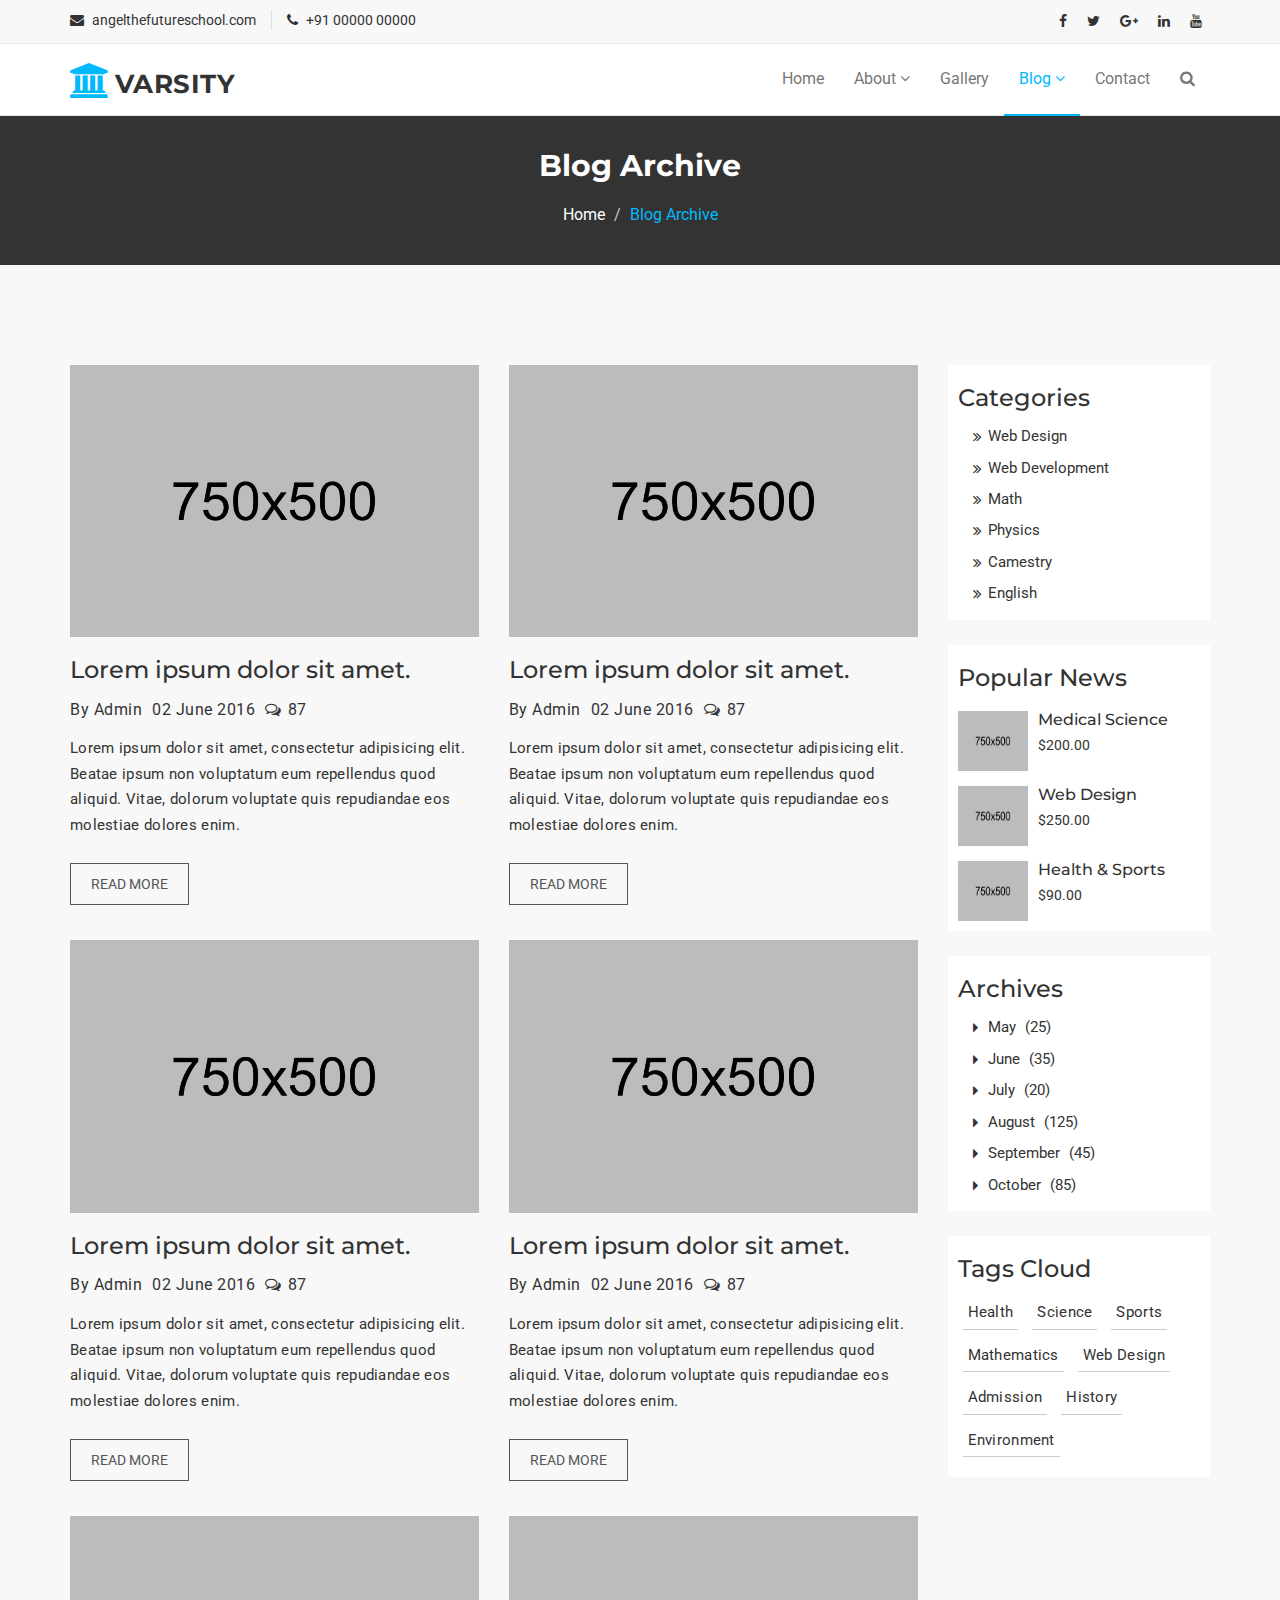
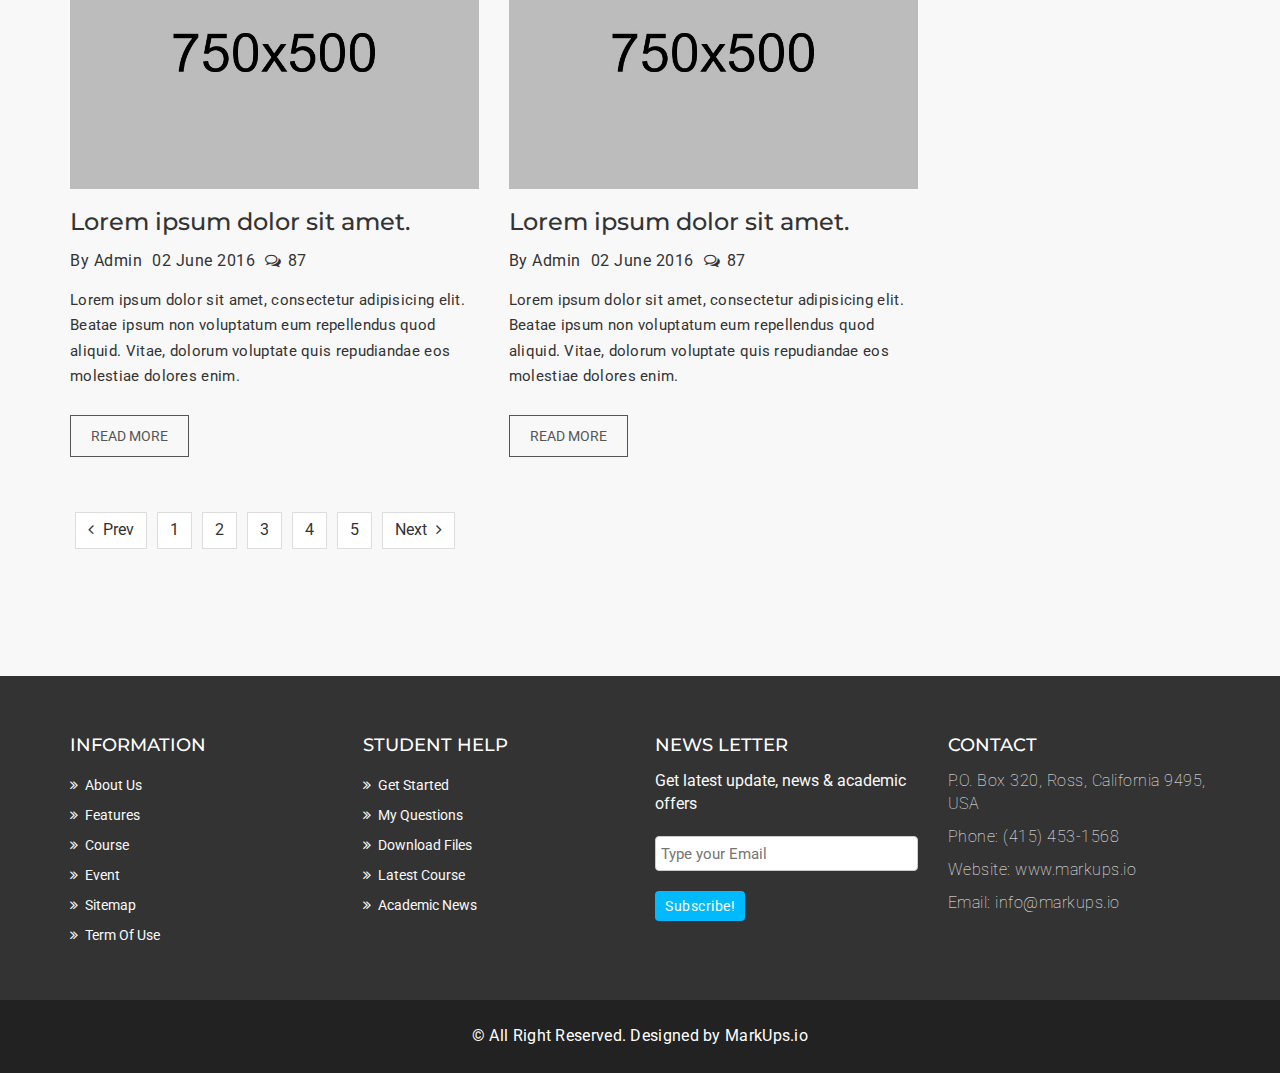
==== blog-archive.html @ a45ceee1 "Add files via upload" ====
<!DOCTYPE html>
<html lang="en">
  <head>
    <meta charset="utf-8" />
    <meta http-equiv="X-UA-Compatible" content="IE=edge" />
    <meta name="viewport" content="width=device-width, initial-scale=1" />
    <title>Angel The Future School</title>

    <!-- Favicon -->
    <link
      rel="shortcut icon"
      href="assets/img/favicon.ico"
      type="image/x-icon" />

    <!-- Font awesome -->
    <link href="assets/css/font-awesome.css" rel="stylesheet" />
    <!-- Bootstrap -->
    <link href="assets/css/bootstrap.css" rel="stylesheet" />
    <!-- Slick slider -->
    <link rel="stylesheet" type="text/css" href="assets/css/slick.css" />
    <!-- Fancybox slider -->
    <link
      rel="stylesheet"
      href="assets/css/jquery.fancybox.css"
      type="text/css"
      media="screen" />
    <!-- Theme color -->
    <link
      id="switcher"
      href="assets/css/theme-color/default-theme.css"
      rel="stylesheet" />

    <!-- Main style sheet -->
    <link href="assets/css/style.css" rel="stylesheet" />

    <!-- Google Fonts -->
    <link
      href="https://fonts.googleapis.com/css?family=Montserrat:400,700"
      rel="stylesheet"
      type="text/css" />
    <link
      href="https://fonts.googleapis.com/css?family=Roboto:400,400italic,300,300italic,500,700"
      rel="stylesheet"
      type="text/css" />

    <!-- HTML5 shim and Respond.js for IE8 support of HTML5 elements and media queries -->
    <!-- WARNING: Respond.js doesn't work if you view the page via file:// -->
    <!--[if lt IE 9]>
      <script src="https://oss.maxcdn.com/html5shiv/3.7.2/html5shiv.min.js"></script>
      <script src="https://oss.maxcdn.com/respond/1.4.2/respond.min.js"></script>
    <![endif]-->
  </head>
  <body>
    <!--START SCROLL TOP BUTTON -->
    <a class="scrollToTop" href="#">
      <i class="fa fa-angle-up"></i>
    </a>
    <!-- END SCROLL TOP BUTTON -->

    <!-- Start header  -->
    <header id="mu-header">
      <div class="container">
        <div class="row">
          <div class="col-lg-12 col-md-12">
            <div class="mu-header-area">
              <div class="row">
                <div class="col-lg-6 col-md-6 col-sm-6 col-xs-6">
                  <div class="mu-header-top-left">
                    <div class="mu-top-email">
                      <i class="fa fa-envelope"></i>
                      <span>angelthefutureschool.com </span>
                    </div>
                    <div class="mu-top-phone">
                      <i class="fa fa-phone"></i>
                      <span>+91 00000 00000</span>
                    </div>
                  </div>
                </div>
                <div class="col-lg-6 col-md-6 col-sm-6 col-xs-6">
                  <div class="mu-header-top-right">
                    <nav>
                      <ul class="mu-top-social-nav">
                        <li>
                          <a href="#"><span class="fa fa-facebook"></span></a>
                        </li>
                        <li>
                          <a href="#"><span class="fa fa-twitter"></span></a>
                        </li>
                        <li>
                          <a href="#"
                            ><span class="fa fa-google-plus"></span
                          ></a>
                        </li>
                        <li>
                          <a href="#"><span class="fa fa-linkedin"></span></a>
                        </li>
                        <li>
                          <a href="#"><span class="fa fa-youtube"></span></a>
                        </li>
                      </ul>
                    </nav>
                  </div>
                </div>
              </div>
            </div>
          </div>
        </div>
      </div>
    </header>
    <!-- End header  -->
    <!-- Start menu -->
    <section id="mu-menu">
      <nav class="navbar navbar-default" role="navigation">
        <div class="container">
          <div class="navbar-header">
            <!-- FOR MOBILE VIEW COLLAPSED BUTTON -->
            <button
              type="button"
              class="navbar-toggle collapsed"
              data-toggle="collapse"
              data-target="#navbar"
              aria-expanded="false"
              aria-controls="navbar">
              <span class="sr-only">Toggle navigation</span>
              <span class="icon-bar"></span>
              <span class="icon-bar"></span>
              <span class="icon-bar"></span>
            </button>
            <!-- LOGO -->
            <!-- TEXT BASED LOGO -->
            <a class="navbar-brand" href="index.html"
              ><i class="fa fa-university"></i><span>Varsity</span></a
            >
            <!-- IMG BASED LOGO  -->
            <!-- <a class="navbar-brand" href="index.html"><img src="assets/img/logo.png" alt="logo"></a> -->
          </div>
          <div id="navbar" class="navbar-collapse collapse">
            <ul id="top-menu" class="nav navbar-nav navbar-right main-nav">
              <li><a href="index.html">Home</a></li>
              <li class="dropdown">
                <a href="#" class="dropdown-toggle" data-toggle="dropdown"
                  >About <span class="fa fa-angle-down"></span
                ></a>
                <ul class="dropdown-menu" role="menu">
                  <li><a href="course.html">About Us</a></li>
                  <li><a href="course-detail.html">Director's Message</a></li>
                </ul>
              </li>
              <li><a href="gallery.html">Gallery</a></li>
              <li class="dropdown active">
                <a href="#" class="dropdown-toggle" data-toggle="dropdown"
                  >Blog <span class="fa fa-angle-down"></span
                ></a>
                <ul class="dropdown-menu" role="menu">
                  <li><a href="blog-archive.html">Blog Archive</a></li>
                  <li><a href="blog-single.html">Blog Single</a></li>
                </ul>
              </li>
              <li><a href="contact.html">Contact</a></li>
              <li>
                <a href="#" id="mu-search-icon"><i class="fa fa-search"></i></a>
              </li>
            </ul>
          </div>
          <!--/.nav-collapse -->
        </div>
      </nav>
    </section>
    <!-- End menu -->
    <!-- Start search box -->
    <div id="mu-search">
      <div class="mu-search-area">
        <button class="mu-search-close">
          <span class="fa fa-close"></span>
        </button>
        <div class="container">
          <div class="row">
            <div class="col-md-12">
              <form class="mu-search-form">
                <input
                  type="search"
                  placeholder="Type Your Keyword(s) & Hit Enter" />
              </form>
            </div>
          </div>
        </div>
      </div>
    </div>
    <!-- End search box -->
    <!-- Page breadcrumb -->
    <section id="mu-page-breadcrumb">
      <div class="container">
        <div class="row">
          <div class="col-md-12">
            <div class="mu-page-breadcrumb-area">
              <h2>Blog Archive</h2>
              <ol class="breadcrumb">
                <li><a href="#">Home</a></li>
                <li class="active">Blog Archive</li>
              </ol>
            </div>
          </div>
        </div>
      </div>
    </section>
    <!-- End breadcrumb -->
    <section id="mu-course-content">
      <div class="container">
        <div class="row">
          <div class="col-md-12">
            <div class="mu-course-content-area">
              <div class="row">
                <div class="col-md-9">
                  <!-- start course content container -->
                  <div class="mu-course-container mu-blog-archive">
                    <div class="row">
                      <div class="col-md-6 col-sm-6">
                        <article class="mu-blog-single-item">
                          <figure class="mu-blog-single-img">
                            <a href="#"
                              ><img src="assets/img/blog/blog-1.jpg" alt="img"
                            /></a>
                            <figcaption class="mu-blog-caption">
                              <h3>
                                <a href="#">Lorem ipsum dolor sit amet.</a>
                              </h3>
                            </figcaption>
                          </figure>
                          <div class="mu-blog-meta">
                            <a href="#">By Admin</a>
                            <a href="#">02 June 2016</a>
                            <span><i class="fa fa-comments-o"></i>87</span>
                          </div>
                          <div class="mu-blog-description">
                            <p>
                              Lorem ipsum dolor sit amet, consectetur
                              adipisicing elit. Beatae ipsum non voluptatum eum
                              repellendus quod aliquid. Vitae, dolorum voluptate
                              quis repudiandae eos molestiae dolores enim.
                            </p>
                            <a class="mu-read-more-btn" href="#">Read More</a>
                          </div>
                        </article>
                      </div>
                      <div class="col-md-6 col-sm-6">
                        <article class="mu-blog-single-item">
                          <figure class="mu-blog-single-img">
                            <a href="#"
                              ><img src="assets/img/blog/blog-2.jpg" alt="img"
                            /></a>
                            <figcaption class="mu-blog-caption">
                              <h3>
                                <a href="#">Lorem ipsum dolor sit amet.</a>
                              </h3>
                            </figcaption>
                          </figure>
                          <div class="mu-blog-meta">
                            <a href="#">By Admin</a>
                            <a href="#">02 June 2016</a>
                            <span><i class="fa fa-comments-o"></i>87</span>
                          </div>
                          <div class="mu-blog-description">
                            <p>
                              Lorem ipsum dolor sit amet, consectetur
                              adipisicing elit. Beatae ipsum non voluptatum eum
                              repellendus quod aliquid. Vitae, dolorum voluptate
                              quis repudiandae eos molestiae dolores enim.
                            </p>
                            <a class="mu-read-more-btn" href="#">Read More</a>
                          </div>
                        </article>
                      </div>
                      <div class="col-md-6 col-sm-6">
                        <article class="mu-blog-single-item">
                          <figure class="mu-blog-single-img">
                            <a href="#"
                              ><img src="assets/img/blog/blog-3.jpg" alt="img"
                            /></a>
                            <figcaption class="mu-blog-caption">
                              <h3>
                                <a href="#">Lorem ipsum dolor sit amet.</a>
                              </h3>
                            </figcaption>
                          </figure>
                          <div class="mu-blog-meta">
                            <a href="#">By Admin</a>
                            <a href="#">02 June 2016</a>
                            <span><i class="fa fa-comments-o"></i>87</span>
                          </div>
                          <div class="mu-blog-description">
                            <p>
                              Lorem ipsum dolor sit amet, consectetur
                              adipisicing elit. Beatae ipsum non voluptatum eum
                              repellendus quod aliquid. Vitae, dolorum voluptate
                              quis repudiandae eos molestiae dolores enim.
                            </p>
                            <a class="mu-read-more-btn" href="#">Read More</a>
                          </div>
                        </article>
                      </div>
                      <div class="col-md-6 col-sm-6">
                        <article class="mu-blog-single-item">
                          <figure class="mu-blog-single-img">
                            <a href="#"
                              ><img src="assets/img/blog/blog-1.jpg" alt="img"
                            /></a>
                            <figcaption class="mu-blog-caption">
                              <h3>
                                <a href="#">Lorem ipsum dolor sit amet.</a>
                              </h3>
                            </figcaption>
                          </figure>
                          <div class="mu-blog-meta">
                            <a href="#">By Admin</a>
                            <a href="#">02 June 2016</a>
                            <span><i class="fa fa-comments-o"></i>87</span>
                          </div>
                          <div class="mu-blog-description">
                            <p>
                              Lorem ipsum dolor sit amet, consectetur
                              adipisicing elit. Beatae ipsum non voluptatum eum
                              repellendus quod aliquid. Vitae, dolorum voluptate
                              quis repudiandae eos molestiae dolores enim.
                            </p>
                            <a class="mu-read-more-btn" href="#">Read More</a>
                          </div>
                        </article>
                      </div>
                      <div class="col-md-6 col-sm-6">
                        <article class="mu-blog-single-item">
                          <figure class="mu-blog-single-img">
                            <a href="#"
                              ><img src="assets/img/blog/blog-2.jpg" alt="img"
                            /></a>
                            <figcaption class="mu-blog-caption">
                              <h3>
                                <a href="#">Lorem ipsum dolor sit amet.</a>
                              </h3>
                            </figcaption>
                          </figure>
                          <div class="mu-blog-meta">
                            <a href="#">By Admin</a>
                            <a href="#">02 June 2016</a>
                            <span><i class="fa fa-comments-o"></i>87</span>
                          </div>
                          <div class="mu-blog-description">
                            <p>
                              Lorem ipsum dolor sit amet, consectetur
                              adipisicing elit. Beatae ipsum non voluptatum eum
                              repellendus quod aliquid. Vitae, dolorum voluptate
                              quis repudiandae eos molestiae dolores enim.
                            </p>
                            <a class="mu-read-more-btn" href="#">Read More</a>
                          </div>
                        </article>
                      </div>
                      <div class="col-md-6 col-sm-6">
                        <article class="mu-blog-single-item">
                          <figure class="mu-blog-single-img">
                            <a href="#"
                              ><img src="assets/img/blog/blog-3.jpg" alt="img"
                            /></a>
                            <figcaption class="mu-blog-caption">
                              <h3>
                                <a href="#">Lorem ipsum dolor sit amet.</a>
                              </h3>
                            </figcaption>
                          </figure>
                          <div class="mu-blog-meta">
                            <a href="#">By Admin</a>
                            <a href="#">02 June 2016</a>
                            <span><i class="fa fa-comments-o"></i>87</span>
                          </div>
                          <div class="mu-blog-description">
                            <p>
                              Lorem ipsum dolor sit amet, consectetur
                              adipisicing elit. Beatae ipsum non voluptatum eum
                              repellendus quod aliquid. Vitae, dolorum voluptate
                              quis repudiandae eos molestiae dolores enim.
                            </p>
                            <a class="mu-read-more-btn" href="#">Read More</a>
                          </div>
                        </article>
                      </div>
                    </div>
                  </div>
                  <!-- end course content container -->
                  <!-- start course pagination -->
                  <div class="mu-pagination">
                    <nav>
                      <ul class="pagination">
                        <li>
                          <a href="#" aria-label="Previous">
                            <span class="fa fa-angle-left"></span> Prev
                          </a>
                        </li>
                        <li><a href="#">1</a></li>
                        <li><a href="#">2</a></li>
                        <li><a href="#">3</a></li>
                        <li><a href="#">4</a></li>
                        <li><a href="#">5</a></li>
                        <li>
                          <a href="#" aria-label="Next">
                            Next <span class="fa fa-angle-right"></span>
                          </a>
                        </li>
                      </ul>
                    </nav>
                  </div>
                  <!-- end course pagination -->
                </div>
                <div class="col-md-3">
                  <!-- start sidebar -->
                  <aside class="mu-sidebar">
                    <!-- start single sidebar -->
                    <div class="mu-single-sidebar">
                      <h3>Categories</h3>
                      <ul class="mu-sidebar-catg">
                        <li><a href="#">Web Design</a></li>
                        <li><a href="">Web Development</a></li>
                        <li><a href="">Math</a></li>
                        <li><a href="">Physics</a></li>
                        <li><a href="">Camestry</a></li>
                        <li><a href="">English</a></li>
                      </ul>
                    </div>
                    <!-- end single sidebar -->
                    <!-- start single sidebar -->
                    <div class="mu-single-sidebar">
                      <h3>Popular News</h3>
                      <div class="mu-sidebar-popular-courses">
                        <div class="media">
                          <div class="media-left">
                            <a href="#">
                              <img
                                class="media-object"
                                src="assets/img/courses/1.jpg"
                                alt="img" />
                            </a>
                          </div>
                          <div class="media-body">
                            <h4 class="media-heading">
                              <a href="#">Medical Science</a>
                            </h4>
                            <span class="popular-course-price">$200.00</span>
                          </div>
                        </div>
                        <div class="media">
                          <div class="media-left">
                            <a href="#">
                              <img
                                class="media-object"
                                src="assets/img/courses/2.jpg"
                                alt="img" />
                            </a>
                          </div>
                          <div class="media-body">
                            <h4 class="media-heading">
                              <a href="#">Web Design</a>
                            </h4>
                            <span class="popular-course-price">$250.00</span>
                          </div>
                        </div>
                        <div class="media">
                          <div class="media-left">
                            <a href="#">
                              <img
                                class="media-object"
                                src="assets/img/courses/3.jpg"
                                alt="img" />
                            </a>
                          </div>
                          <div class="media-body">
                            <h4 class="media-heading">
                              <a href="#">Health & Sports</a>
                            </h4>
                            <span class="popular-course-price">$90.00</span>
                          </div>
                        </div>
                      </div>
                    </div>
                    <!-- end single sidebar -->
                    <!-- start single sidebar -->
                    <div class="mu-single-sidebar">
                      <h3>Archives</h3>
                      <ul class="mu-sidebar-catg mu-sidebar-archives">
                        <li>
                          <a href="#">May <span>(25)</span></a>
                        </li>
                        <li>
                          <a href="">June <span>(35)</span></a>
                        </li>
                        <li>
                          <a href="">July <span>(20)</span></a>
                        </li>
                        <li>
                          <a href="">August <span>(125)</span></a>
                        </li>
                        <li>
                          <a href="">September <span>(45)</span></a>
                        </li>
                        <li>
                          <a href="">October <span>(85)</span></a>
                        </li>
                      </ul>
                    </div>
                    <!-- end single sidebar -->
                    <!-- start single sidebar -->
                    <div class="mu-single-sidebar">
                      <h3>Tags Cloud</h3>
                      <div class="tag-cloud">
                        <a href="#">Health</a>
                        <a href="#">Science</a>
                        <a href="#">Sports</a>
                        <a href="#">Mathematics</a>
                        <a href="#">Web Design</a>
                        <a href="#">Admission</a>
                        <a href="#">History</a>
                        <a href="#">Environment</a>
                      </div>
                    </div>
                    <!-- end single sidebar -->
                  </aside>
                  <!-- / end sidebar -->
                </div>
              </div>
            </div>
          </div>
        </div>
      </div>
    </section>

    <!-- Start footer -->
    <footer id="mu-footer">
      <!-- start footer top -->
      <div class="mu-footer-top">
        <div class="container">
          <div class="mu-footer-top-area">
            <div class="row">
              <div class="col-lg-3 col-md-3 col-sm-3">
                <div class="mu-footer-widget">
                  <h4>Information</h4>
                  <ul>
                    <li><a href="#">About Us</a></li>
                    <li><a href="">Features</a></li>
                    <li><a href="">Course</a></li>
                    <li><a href="">Event</a></li>
                    <li><a href="">Sitemap</a></li>
                    <li><a href="">Term Of Use</a></li>
                  </ul>
                </div>
              </div>
              <div class="col-lg-3 col-md-3 col-sm-3">
                <div class="mu-footer-widget">
                  <h4>Student Help</h4>
                  <ul>
                    <li><a href="">Get Started</a></li>
                    <li><a href="#">My Questions</a></li>
                    <li><a href="">Download Files</a></li>
                    <li><a href="">Latest Course</a></li>
                    <li><a href="">Academic News</a></li>
                  </ul>
                </div>
              </div>
              <div class="col-lg-3 col-md-3 col-sm-3">
                <div class="mu-footer-widget">
                  <h4>News letter</h4>
                  <p>Get latest update, news & academic offers</p>
                  <form class="mu-subscribe-form">
                    <input type="email" placeholder="Type your Email" />
                    <button class="mu-subscribe-btn" type="submit">
                      Subscribe!
                    </button>
                  </form>
                </div>
              </div>
              <div class="col-lg-3 col-md-3 col-sm-3">
                <div class="mu-footer-widget">
                  <h4>Contact</h4>
                  <address>
                    <p>P.O. Box 320, Ross, California 9495, USA</p>
                    <p>Phone: (415) 453-1568</p>
                    <p>Website: www.markups.io</p>
                    <p>Email: info@markups.io</p>
                  </address>
                </div>
              </div>
            </div>
          </div>
        </div>
      </div>
      <!-- end footer top -->
      <!-- start footer bottom -->
      <div class="mu-footer-bottom">
        <div class="container">
          <div class="mu-footer-bottom-area">
            <p>
              &copy; All Right Reserved. Designed by
              <a href="http://www.markups.io/" rel="nofollow">MarkUps.io</a>
            </p>
          </div>
        </div>
      </div>
      <!-- end footer bottom -->
    </footer>
    <!-- End footer -->

    <!-- jQuery library -->
    <script src="assets/js/jquery.min.js"></script>
    <!-- Include all compiled plugins (below), or include individual files as needed -->
    <script src="assets/js/bootstrap.js"></script>
    <!-- Slick slider -->
    <script type="text/javascript" src="assets/js/slick.js"></script>
    <!-- Counter -->
    <script type="text/javascript" src="assets/js/waypoints.js"></script>
    <script type="text/javascript" src="assets/js/jquery.counterup.js"></script>
    <!-- Mixit slider -->
    <script type="text/javascript" src="assets/js/jquery.mixitup.js"></script>
    <!-- Add fancyBox -->
    <script
      type="text/javascript"
      src="assets/js/jquery.fancybox.pack.js"></script>

    <!-- Custom js -->
    <script src="assets/js/custom.js"></script>
  </body>
</html>
---- assets/css/theme-color/default-theme.css ----
/*=======================================
Template Design By MarkUps.
Author URI : http://www.markups.io/
========================================*/
.scrollToTop {
  background-color: #01bafd;
  border: 2px solid #01bafd;
}

.mu-read-more-btn:hover, .mu-read-more-btn:focus {
  background-color: #01bafd;
  border-color: #01bafd;
}

.mu-post-btn:hover, .mu-post-btn:focus {
  background-color: #01bafd;
  border-color: #01bafd;
}

#mu-header .mu-header-area .mu-header-top-right .mu-top-social-nav li a:hover, #mu-header .mu-header-area .mu-header-top-right .mu-top-social-nav li a:focus {
  color: #01bafd;
}

#mu-menu .navbar-header .navbar-brand i {
  color: #01bafd;
}
#mu-menu .navbar-default .navbar-nav li > a:hover, #mu-menu .navbar-default .navbar-nav li > a:focus {
  border-color: #01bafd;
  color: #01bafd;
}
#mu-menu .navbar-default .navbar-nav li .dropdown-menu {
  border-top: 2px solid #01bafd;
}
#mu-menu .navbar-default .navbar-nav li .dropdown-menu li a:hover, #mu-menu .navbar-default .navbar-nav li .dropdown-menu li a:focus {
  background-color: #01bafd;
}
#mu-menu .navbar-default .navbar-nav .open a:hover, #mu-menu .navbar-default .navbar-nav .open a:focus {
  background-color: #01bafd;
}

#mu-menu .navbar-default .navbar-nav > .active > a, #mu-menu .navbar-default .navbar-nav > .active > a:hover, #mu-menu .navbar-default .navbar-nav > .active > a:focus {
  color: #01bafd;
  border-bottom: 2px solid #01bafd;
  background-color: transparent;
}

#mu-search .mu-search-area .mu-search-close {
  background-color: #01bafd;
}

#mu-slider .mu-slider-single .mu-slider-content span {
  background-color: #01bafd;
}
#mu-slider .slick-prev,
#mu-slider .slick-next {
  background-color: #01bafd;
}

#mu-features .mu-features-area .mu-features-content .mu-single-feature span {
  color: #01bafd;
  border: 1px solid #01bafd;
}
#mu-features .mu-features-area .mu-features-content .mu-single-feature a:hover, #mu-features .mu-features-area .mu-features-content .mu-single-feature a:focus {
  color: #01bafd;
  border-color: #01bafd;
}

#mu-latest-courses .mu-latest-courses-area .mu-latest-courses-content .slick-dots .slick-active {
  background-color: #01bafd;
}

.mu-latest-course-single .mu-latest-course-img .mu-latest-course-imgcaption a:hover, .mu-latest-course-single .mu-latest-course-img .mu-latest-course-imgcaption a:focus {
  color: #01bafd;
}
.mu-latest-course-single .mu-latest-course-single-content h4 a:hover, .mu-latest-course-single .mu-latest-course-single-content h4 a:focus {
  color: #01bafd;
}
.mu-latest-course-single .mu-latest-course-single-content .mu-latest-course-single-contbottom .mu-course-details {
  color: #01bafd;
}

#mu-our-teacher .mu-our-teacher-area .mu-our-teacher-content .mu-our-teacher-single .mu-our-teacher-img .mu-our-teacher-social {
  background-color: #01bafd;
}
#mu-our-teacher .mu-our-teacher-area .mu-our-teacher-content .mu-our-teacher-single .mu-our-teacher-img .mu-our-teacher-social a:hover, #mu-our-teacher .mu-our-teacher-area .mu-our-teacher-content .mu-our-teacher-single .mu-our-teacher-img .mu-our-teacher-social a:focus {
  color: #01bafd;
}

#mu-testimonial .mu-testimonial-area .mu-testimonial-content .mu-testimonial-item .mu-testimonial-info span {
  color: #01bafd;
}
#mu-testimonial .mu-testimonial-area .mu-testimonial-content .slick-dots .slick-active {
  background-color: #01bafd;
}

.mu-blog-single-item .mu-blog-single-img .mu-blog-caption h3 a:hover {
  color: #01bafd;
}
.mu-blog-single-item .mu-blog-meta a:hover, .mu-blog-single-item .mu-blog-meta a:focus {
  color: #01bafd;
}
.mu-blog-single-item .mu-blog-description a:hover, .mu-blog-single-item .mu-blog-description a:focus {
  border-color: #01bafd;
}

#mu-page-breadcrumb .mu-page-breadcrumb-area .breadcrumb .active {
  color: #01bafd;
}

#mu-course-content {
  background-color: #f8f8f8;
  display: inline;
  float: left;
  padding: 100px 0;
  width: 100%;
}
#mu-course-content .mu-course-content-area {
  display: inline;
  float: left;
  width: 100%;
}
#mu-course-content .mu-course-content-area .mu-course-container {
  display: inline;
  float: left;
  width: 100%;
}
#mu-course-content .mu-course-content-area .mu-course-container .mu-latest-course-single {
  border: 1px solid #ccc;
  margin-bottom: 30px;
}
#mu-course-content .mu-course-content-area .mu-sidebar .mu-single-sidebar .mu-sidebar-catg li a:hover, #mu-course-content .mu-course-content-area .mu-sidebar .mu-single-sidebar .mu-sidebar-catg li a:focus {
  color: #01bafd;
}
#mu-course-content .mu-course-content-area .mu-sidebar .mu-single-sidebar .mu-sidebar-popular-courses .media .media-body .media-heading a:hover, #mu-course-content .mu-course-content-area .mu-sidebar .mu-single-sidebar .mu-sidebar-popular-courses .media .media-body .media-heading a:focus {
  color: #01bafd;
}
#mu-course-content .mu-course-content-area .mu-sidebar .mu-single-sidebar .tag-cloud a:hover, #mu-course-content .mu-course-content-area .mu-sidebar .mu-single-sidebar .tag-cloud a:focus {
  color: #01bafd;
  border-color: #01bafd;
}

.mu-pagination .pagination li a:hover, .mu-pagination .pagination li a:focus {
  background-color: #01bafd;
  border-color: #01bafd;
}
.mu-pagination .pagination .active a {
  background-color: #01bafd;
  border-color: #01bafd;
}

.mu-related-item {
  display: inline;
  float: left;
  margin-top: 30px;
  width: 100%;
}
.mu-related-item .mu-related-item-area #mu-related-item-slide .slick-prev,
.mu-related-item .mu-related-item-area #mu-related-item-slide .slick-next {
  background-color: #01bafd;
}

.mu-blog-single .mu-blog-single-item .mu-blog-tags .mu-news-single-tagnav li a:hover, .mu-blog-single .mu-blog-single-item .mu-blog-tags .mu-news-single-tagnav li a:focus {
  color: #01bafd;
}
.mu-blog-single .mu-blog-single-item .mu-blog-social .mu-news-social-nav li a:hover, .mu-blog-single .mu-blog-single-item .mu-blog-social .mu-news-social-nav li a:focus {
  background-color: #01bafd;
  border-color: #01bafd;
}

.mu-blog-single-navigation a:hover, .mu-blog-single-navigation a:focus {
  background-color: #01bafd;
  border-color: #01bafd;
}

.mu-comments-area {
  display: inline;
  float: left;
  width: 100%;
  margin-top: 20px;
}
.mu-comments-area h3 {
  margin-bottom: 20px;
  padding: 20px;
  border-bottom: 1px solid #ccc;
  padding-left: 0;
}
.mu-comments-area .comments .commentlist li .reply-btn:hover, .mu-comments-area .comments .commentlist li .reply-btn:focus {
  background-color: #01bafd;
  border-color: #01bafd;
}
.mu-comments-area .comments .commentlist li .author-tag {
  background-color: #01bafd;
}
.mu-comments-area .comments .comments-pagination li a:hover, .mu-comments-area .comments .comments-pagination li a:focus {
  color: #01bafd;
}

#mu-gallery .mu-gallery-area .mu-gallery-content {
  width: 100%;
}
#mu-gallery .mu-gallery-area .mu-gallery-content .mu-gallery-top ul li {
  background-color: #01bafd;
  border: 1px solid #01bafd;
}
#mu-gallery .mu-gallery-area .mu-gallery-content .mu-gallery-top ul li:hover, #mu-gallery .mu-gallery-area .mu-gallery-content .mu-gallery-top ul li:focus {
  color: #01bafd;
  border-color: #01bafd;
}
#mu-gallery .mu-gallery-area .mu-gallery-content .mu-gallery-top ul .active {
  color: #01bafd;
  border-color: #01bafd;
}
#mu-gallery .mu-gallery-area .mu-gallery-content .mu-gallery-body ul li .mu-single-gallery .mu-single-gallery-item .mu-single-gallery-info .mu-single-gallery-info-inner a {
  background-color: #01bafd;
}

#mu-contact .mu-contact-area .mu-contact-content .mu-contact-left .contactform input[type="text"]:focus,
#mu-contact .mu-contact-area .mu-contact-content .mu-contact-left .contactform input[type="email"]:focus,
#mu-contact .mu-contact-area .mu-contact-content .mu-contact-left .contactform input[type="url"]:focus {
  border-color: #01bafd;
}
#mu-contact .mu-contact-area .mu-contact-content .mu-contact-left .contactform textarea:focus {
  border-color: #01bafd;
}

#mu-error .mu-error-area h2 {
  color: #01bafd;
}

#mu-footer .mu-footer-top .mu-footer-top-area .mu-footer-widget ul li a:hover, #mu-footer .mu-footer-top .mu-footer-top-area .mu-footer-widget ul li a:focus {
  color: #01bafd;
}
#mu-footer .mu-footer-top .mu-footer-top-area .mu-footer-widget .mu-subscribe-form input[type="email"]:focus {
  border-color: #01bafd;
}
#mu-footer .mu-footer-top .mu-footer-top-area .mu-footer-widget .mu-subscribe-form .mu-subscribe-btn {
  background-color: #01bafd;
}

/*=======================================
Template Design By MarkUps.
Author URI : http://www.markups.io/
========================================*/
---- assets/css/style.css ----
/*
  Template Name: Varsity
  Author : MarkUps
  Author URI: http://www.markups.io/
  Version: 1.0
  Tags: light, white, education, online education, school, college, university multi page, custom-colors, Bootstrap, responsive, html5, css3, Sass, template, web template

*/

/* Table of Content
==================================================
#BASIC TYPOGRAPHY
#HEADER SECTION
#NAVBAR SECTION
#SLIDER SECTION
#SERVICE SECTION
#ABOUT US SECTION
#COUNTER SECTION
#FEATURES SECTION
#LATEST COURSES SECTION
#TEACHER SECTION
#TESTIMONIAL SECTION
#FROM BLOG SECTION
# COURSES PAGE
#BLOG PAGE
#GALLERY PAGE
#CONTACT PAGE
#ERROR  PAGE
#FOOTER SECTION
#RESPONSIVE DESIGN
*/

/* BASE - Base tyles, Variables, Mixins, etc. */
body {
  background-color: #ffffff;
  font-family: "Roboto", sans-serif;
  color: #333333;
  font-size: 16px;
  overflow-x: hidden;
}

.no-padding {
  padding: 0;
}

.no-border {
  border: none;
}

/* MODULES - Individual site components */
ul {
  padding: 0;
  margin: 0;
  list-style: none;
}

a {
  text-decoration: none;
  color: #333333;
}

a:hover,
a:focus {
  outline: none;
  text-decoration: none;
}

h1, h2, h3, h4, h5, h6 {
  font-family: "Montserrat", sans-serif;
}

h2 {
  font-size: 30px;
  font-weight: 700;
  line-height: 40px;
  margin: 0;
}

img {
  border: none;
}

.mu-read-more-btn {
  border: 1px solid #fff;
  color: #fff;
  display: inline-block;
  margin-top: 10px;
  padding: 10px 20px;
  text-transform: uppercase;
  -webkit-transition: all 0.5s;
  -moz-transition: all 0.5s;
  -ms-transition: all 0.5s;
  -o-transition: all 0.5s;
  transition: all 0.5s;
}
.mu-read-more-btn:hover, .mu-read-more-btn:focus {
  color: #fff;
}

.mu-post-btn {
  background-color: transparent;
  border: 1px solid #ccc;
  display: inline-block;
  font-size: 16px;
  padding: 10px 18px;
  -webkit-transition: all 0.5s;
  -moz-transition: all 0.5s;
  -ms-transition: all 0.5s;
  -o-transition: all 0.5s;
  transition: all 0.5s;
}
.mu-post-btn:hover, .mu-post-btn:focus {
  color: #fff;
}

/* LAYOUTS - Page layout styles */
/*==================
 HEADER SECTION
====================*/
#mu-header {
  background-color: #f8f8f8;
  display: inline;
  float: left;
  width: 100%;
}
#mu-header .mu-header-area {
  display: inline;
  float: left;
  padding: 10px 0;
  width: 100%;
}
#mu-header .mu-header-area .mu-header-top-left {
  display: inline;
  float: left;
  width: 100%;
}
#mu-header .mu-header-area .mu-header-top-left .mu-top-email {
  display: inline;
  float: left;
  font-size: 14px;
}
#mu-header .mu-header-area .mu-header-top-left .mu-top-email i {
  margin-right: 5px;
}
#mu-header .mu-header-area .mu-header-top-left .mu-top-phone {
  border-left: 1px solid #ddd;
  display: inline;
  font-size: 14px;
  float: left;
  margin-left: 15px;
  padding-left: 15px;
}
#mu-header .mu-header-area .mu-header-top-left .mu-top-phone i {
  margin-right: 5px;
}
#mu-header .mu-header-area .mu-header-top-right {
  display: inline;
  float: left;
  text-align: right;
  width: 100%;
}
#mu-header .mu-header-area .mu-header-top-right .mu-top-social-nav {
  display: inline-block;
}
#mu-header .mu-header-area .mu-header-top-right .mu-top-social-nav li {
  display: inline-block;
}
#mu-header .mu-header-area .mu-header-top-right .mu-top-social-nav li a {
  display: inline-block;
  font-size: 14px;
  padding: 0 8px;
  -webkit-transition: all 0.5s;
  -moz-transition: all 0.5s;
  -ms-transition: all 0.5s;
  -o-transition: all 0.5s;
  transition: all 0.5s;
}

/*==================
 NAVBAR SECTION
====================*/
#mu-menu {
  display: inline;
  float: left;
  width: 100%;
}
#mu-menu .navbar-header .navbar-brand {
  color: #333;
  font-family: "Montserrat", sans-serif;
  font-size: 26px;
  font-weight: bold;
  text-transform: uppercase;
  padding-top: 20px;
  letter-spacing: 0.5px;
}
#mu-menu .navbar-header .navbar-brand i {
  font-size: 35px;
}
#mu-menu .navbar-header .navbar-brand span {
  margin-left: 4px;
}
#mu-menu .navbar-default {
  background-color: #fff;
  border-radius: 0;
  border-left: none;
  border-right: none;
  margin-bottom: 0px;
}
#mu-menu .navbar-default .navbar-nav li > a {
  border-bottom: 2px solid transparent;
  padding-bottom: 25px;
  padding-top: 25px;
  margin-bottom: -1px;
  -webkit-transition: all 0.5s;
  -moz-transition: all 0.5s;
  -ms-transition: all 0.5s;
  -o-transition: all 0.5s;
  transition: all 0.5s;
}
#mu-menu .navbar-default .navbar-nav li #mu-search-icon:hover, #mu-menu .navbar-default .navbar-nav li #mu-search-icon:focus {
  border: none;
}
#mu-menu .navbar-default .navbar-nav li .dropdown-menu {
  border-radius: 0px;
}
#mu-menu .navbar-default .navbar-nav li .dropdown-menu li a {
  color: #333333;
  padding-top: 10px;
  padding-bottom: 10px;
}
#mu-menu .navbar-default .navbar-nav li .dropdown-menu li a:hover, #mu-menu .navbar-default .navbar-nav li .dropdown-menu li a:focus {
  color: #fff;
}
#mu-menu .navbar-default .navbar-nav .open a:hover, #mu-menu .navbar-default .navbar-nav .open a:focus {
  color: #fff;
}

/* ALL SECTION */
/*scrol to top*/
.scrollToTop {
  border-radius: 4px;
  bottom: 60px;
  color: #fff;
  display: none;
  font-size: 30px;
  line-height: 50px;
  height: 50px;
  font-family: "Montserrat", sans-serif;
  padding: 5px 0;
  position: fixed;
  right: 20px;
  text-align: center;
  text-decoration: none;
  width: 50px;
  z-index: 999;
  -webkit-transition: all 0.5s ease 0s;
  -moz-transition: all 0.5s ease 0s;
  -ms-transition: all 0.5s ease 0s;
  -o-transition: all 0.5s ease 0s;
  transition: all 0.5s ease 0s;
}
.scrollToTop i {
  display: block;
}
.scrollToTop span {
  display: block;
  text-transform: uppercase;
  font-size: 14px;
  font-weight: bold;
}

.scrollToTop:hover,
.scrollToTop:focus {
  color: #fff;
}

#mu-search {
  background-color: rgba(0, 0, 0, 0.9);
  height: 100%;
  left: 0;
  opacity: 1;
  position: fixed;
  top: 0;
  transform: translateY(-100%) scale(0);
  -webkit-transition: all 0.5s ease-in-out 0s;
  -moz-transition: all 0.5s ease-in-out 0s;
  -ms-transition: all 0.5s ease-in-out 0s;
  -o-transition: all 0.5s ease-in-out 0s;
  transition: all 0.5s ease-in-out 0s;
  width: 100%;
  z-index: 99999;
}
#mu-search .mu-search-area {
  display: inline;
  float: left;
  width: 100%;
  padding: 20% 0;
  text-align: center;
}
#mu-search .mu-search-area .mu-search-close {
  border: none;
  color: #fff;
  display: inline-block;
  font-size: 25px;
  outline: none;
  height: 50px;
  line-height: 50px;
  position: absolute;
  right: 100px;
  text-align: center;
  top: 50px;
  width: 50px;
}
#mu-search .mu-search-area .mu-search-form input[type="search"] {
  background: transparent none repeat scroll 0 0;
  border: medium none;
  color: #fff;
  font-size: 45px;
  font-family: "Montserrat", sans-serif;
  height: 100px;
  outline: medium none;
  text-align: center;
  width: 100%;
}

#mu-search.mu-search-open {
  transform: translateY(0) scale(1);
}

/*==================
 SLIDER SECTION
====================*/
#mu-slider {
  display: inline;
  float: left;
  width: 100%;
}
#mu-slider .mu-slider-single {
  display: inline;
  float: left;
  width: 100%;
  position: relative;
}
#mu-slider .mu-slider-single .mu-slider-img {
  display: inline;
  float: left;
  width: 100%;
  height: 500px;
}
#mu-slider .mu-slider-single .mu-slider-img:after {
  background-color: rgba(0, 0, 0, 0.5);
  content: '';
  position: absolute;
  left: 0;
  right: 0;
  top: 0;
  bottom: 0;
}
#mu-slider .mu-slider-single .mu-slider-img figure {
  height: 100%;
  width: 100%;
}
#mu-slider .mu-slider-single .mu-slider-img figure img {
  width: 100%;
  height: 100%;
}
#mu-slider .mu-slider-single .mu-slider-content {
  color: #fff;
  position: absolute;
  left: 0;
  right: 0;
  top: 20%;
  padding: 0 15%;
  width: 100%;
  text-align: center;
  height: 100%;
}
#mu-slider .mu-slider-single .mu-slider-content h4 {
  letter-spacing: 1px;
  margin-bottom: 0;
}
#mu-slider .mu-slider-single .mu-slider-content span {
  display: inline-block;
  height: 1px;
  width: 100px;
}
#mu-slider .mu-slider-single .mu-slider-content h2 {
  font-size: 50px;
  line-height: 80px;
  margin-bottom: 10px;
}
#mu-slider .mu-slider-single .mu-slider-content p {
  font-size: 18px;
  letter-spacing: 0.5px;
  line-height: 28px;
}
#mu-slider .mu-slider-single .mu-slider-content a {
  margin-top: 25px;
}
#mu-slider .slick-prev,
#mu-slider .slick-next {
  height: 60px;
  width: 60px;
}
#mu-slider .slick-prev:before,
#mu-slider .slick-next:before {
  color: #fff;
  font-size: 25px;
}

/*==================
 SERVICE SECTION
====================*/
#mu-service {
  display: inline;
  float: left;
  margin-top: -80px;
  width: 100%;
}
#mu-service .mu-service-area {
  display: inline;
  float: left;
  width: 100%;
}
#mu-service .mu-service-area .mu-service-single {
  background-color: #01bafd;
  color: #fff;
  display: inline;
  float: left;
  padding: 35px 25px;
  text-align: center;
  width: 33.33%;
}
#mu-service .mu-service-area .mu-service-single:nth-child(2) {
  background-color: #2ecc71;
}
#mu-service .mu-service-area .mu-service-single:nth-child(3) {
  background-color: #45a0de;
}
#mu-service .mu-service-area .mu-service-single span {
  font-size: 30px;
}
#mu-service .mu-service-area .mu-service-single h3 {
  font-size: 25px;
}
#mu-service .mu-service-area .mu-service-single p {
  font-weight: lighter;
}

/*==================
 ABOUT SECTION
====================*/
#mu-about-us {
  display: inline;
  float: left;
  width: 100%;
  padding: 100px 0;
}
#mu-about-us .mu-about-us-area {
  display: inline;
  float: left;
  width: 100%;
}
#mu-about-us .mu-about-us-area .mu-about-us-left {
  display: inline;
  float: left;
  width: 100%;
}
#mu-about-us .mu-about-us-area .mu-about-us-left h2 {
  font-size: 40px;
  margin-bottom: 20px;
  text-align: left;
}
#mu-about-us .mu-about-us-area .mu-about-us-left ul {
  margin-left: 25px;
  margin-bottom: 15px;
}
#mu-about-us .mu-about-us-area .mu-about-us-left ul li {
  line-height: 30px;
  list-style: circle;
}
#mu-about-us .mu-about-us-area .mu-about-us-right {
  display: inline;
  float: left;
  width: 100%;
  display: block;
  width: 100%;
  background-color: #ccc;
}
#mu-about-us .mu-about-us-area .mu-about-us-right a {
  display: block;
  width: 100%;
  position: relative;
}
#mu-about-us .mu-about-us-area .mu-about-us-right a img {
  width: 100%;
}
#mu-about-us .mu-about-us-area .mu-about-us-right a:after {
  background-color: rgba(0, 0, 0, 0.8);
  bottom: 0;
  color: #ddd;
  content: '\f04b';
  font-family: fontAwesome;
  font-size: 50px;
  left: 0;
  padding-top: 27%;
  position: absolute;
  right: 0;
  text-align: center;
  top: 0;
}

/*==== about us dynamic video player ====*/
#about-video-popup {
  background-color: rgba(0, 0, 0, 0.9);
  position: fixed;
  left: 0;
  top: 0;
  right: 0;
  text-align: center;
  bottom: 0;
  z-index: 99999;
}
#about-video-popup span {
  color: #fff;
  cursor: pointer;
  float: right;
  font-size: 30px;
  margin-right: 50px;
  margin-top: 50px;
}
#about-video-popup iframe {
  background: url(../img/loader.gif) center center no-repeat;
  margin: 10% auto;
  width: 650px;
  height: 450px;
}

.mu-title {
  display: inline;
  float: left;
  text-align: center;
  width: 100%;
}
.mu-title h2 {
  color: #000;
  margin-bottom: 10px;
  text-transform: uppercase;
}
.mu-title p {
  color: #555;
  letter-spacing: 0.3px;
  line-height: 1.7;
  padding: 0 120px;
}

/*==================
 ABOUT US COUNTER SECTION
====================*/
#mu-abtus-counter {
  background-image: url("../img/counter-bg.jpg");
  background-repeat: no-repeat;
  background-size: 100%;
  display: inline;
  float: left;
  padding: 100px 0;
  width: 100%;
}
#mu-abtus-counter .mu-abtus-counter-area {
  display: inline;
  float: left;
  width: 100%;
}
#mu-abtus-counter .mu-abtus-counter-area .mu-abtus-counter-single {
  border-right: 2px solid #888;
  display: inline;
  float: left;
  text-align: center;
  width: 100%;
}
#mu-abtus-counter .mu-abtus-counter-area .mu-abtus-counter-single span {
  color: #fff;
  display: inline-block;
  font-size: 50px;
}
#mu-abtus-counter .mu-abtus-counter-area .mu-abtus-counter-single h4 {
  color: #fff;
  font-size: 40px;
  font-weight: bold;
  margin-bottom: 5px;
  margin-top: 20px;
}
#mu-abtus-counter .mu-abtus-counter-area .mu-abtus-counter-single p {
  color: #fff;
  font-size: 18px;
  text-transform: uppercase;
}
#mu-abtus-counter .mu-abtus-counter-area .no-border {
  border: none;
}

/*==================
 FEATURES SECTION
====================*/
#mu-features {
  display: inline;
  float: left;
  padding: 100px 0;
  width: 100%;
}
#mu-features .mu-features-area {
  display: inline;
  float: left;
  width: 100%;
}
#mu-features .mu-features-area .mu-features-content {
  display: inline;
  float: left;
  margin-top: 50px;
  width: 100%;
}
#mu-features .mu-features-area .mu-features-content .mu-single-feature {
  display: inline;
  float: left;
  margin-bottom: 30px;
  margin-top: 30px;
  padding: 0 10px;
  width: 100%;
}
#mu-features .mu-features-area .mu-features-content .mu-single-feature span {
  font-size: 25px;
  padding: 10px 15px;
}
#mu-features .mu-features-area .mu-features-content .mu-single-feature h4 {
  margin-bottom: 15px;
  margin-top: 15px;
  padding-bottom: 10px;
  position: relative;
}
#mu-features .mu-features-area .mu-features-content .mu-single-feature h4:after {
  background-color: #333;
  content: '';
  left: 0;
  right: 0;
  bottom: 0;
  height: 2px;
  width: 70px;
  position: absolute;
}
#mu-features .mu-features-area .mu-features-content .mu-single-feature p {
  font-size: 15px;
  letter-spacing: 0.3px;
  line-height: 1.7;
}
#mu-features .mu-features-area .mu-features-content .mu-single-feature a {
  border: 1px solid #888;
  display: inline-block;
  font-size: 14px;
  margin-top: 10px;
  padding: 5px 10px;
  text-transform: uppercase;
  -webkit-transition: all 0.5s;
  -moz-transition: all 0.5s;
  -ms-transition: all 0.5s;
  -o-transition: all 0.5s;
  transition: all 0.5s;
}

/*==================
 LATEST COURSES SECTION
====================*/
#mu-latest-courses {
  background-color: #333;
  display: inline;
  float: left;
  padding: 100px 0;
  width: 100%;
}
#mu-latest-courses .mu-latest-courses-area {
  display: inline;
  float: left;
  width: 100%;
}
#mu-latest-courses .mu-latest-courses-area .mu-title h2 {
  color: #fff;
}
#mu-latest-courses .mu-latest-courses-area .mu-title p {
  color: #fff;
}
#mu-latest-courses .mu-latest-courses-area .mu-latest-courses-content {
  display: inline;
  float: left;
  margin-top: 50px;
  width: 100%;
}
#mu-latest-courses .mu-latest-courses-area .mu-latest-courses-content .slick-slide {
  outline: none;
}
#mu-latest-courses .mu-latest-courses-area .mu-latest-courses-content .slick-dots li {
  background-color: #fff;
  border-radius: 4px;
  height: 8px;
  width: 20px;
}
#mu-latest-courses .mu-latest-courses-area .mu-latest-courses-content .slick-dots li button {
  display: none;
}

.mu-latest-course-single {
  background-color: #fff;
  display: inline;
  float: left;
  width: 100%;
}
.mu-latest-course-single .mu-latest-course-img {
  display: inline;
  float: left;
  width: 100%;
}
.mu-latest-course-single .mu-latest-course-img a {
  display: block;
}
.mu-latest-course-single .mu-latest-course-img a img {
  width: 100%;
}
.mu-latest-course-single .mu-latest-course-img .mu-latest-course-imgcaption {
  background-color: #f8f8f8;
  display: inline;
  float: left;
  padding: 10px 15px;
  width: 100%;
}
.mu-latest-course-single .mu-latest-course-img .mu-latest-course-imgcaption a {
  display: inline-block;
  float: left;
  -webkit-transition: all 0.5s;
  -moz-transition: all 0.5s;
  -ms-transition: all 0.5s;
  -o-transition: all 0.5s;
  transition: all 0.5s;
}
.mu-latest-course-single .mu-latest-course-img .mu-latest-course-imgcaption span {
  float: right;
}
.mu-latest-course-single .mu-latest-course-img .mu-latest-course-imgcaption span i {
  margin-right: 5px;
}
.mu-latest-course-single .mu-latest-course-single-content {
  display: inline;
  float: left;
  width: 100%;
  padding: 15px;
}
.mu-latest-course-single .mu-latest-course-single-content h4 {
  color: #333;
  line-height: 1.4;
}
.mu-latest-course-single .mu-latest-course-single-content h4 a {
  color: #333;
  -webkit-transition: all 0.5s;
  -moz-transition: all 0.5s;
  -ms-transition: all 0.5s;
  -o-transition: all 0.5s;
  transition: all 0.5s;
}
.mu-latest-course-single .mu-latest-course-single-content p {
  font-size: 14px;
  letter-spacing: 0.3px;
  line-height: 1.7;
}
.mu-latest-course-single .mu-latest-course-single-content .mu-latest-course-single-contbottom {
  border-top: 1px solid #ccc;
  display: inline;
  float: left;
  margin-top: 15px;
  padding-top: 15px;
  width: 100%;
}
.mu-latest-course-single .mu-latest-course-single-content .mu-latest-course-single-contbottom .mu-course-details {
  display: inline-block;
  float: left;
  -webkit-transition: all 0.5s;
  -moz-transition: all 0.5s;
  -ms-transition: all 0.5s;
  -o-transition: all 0.5s;
  transition: all 0.5s;
}
.mu-latest-course-single .mu-latest-course-single-content .mu-latest-course-single-contbottom .mu-course-details:hover, .mu-latest-course-single .mu-latest-course-single-content .mu-latest-course-single-contbottom .mu-course-details:focus {
  color: #333;
}
.mu-latest-course-single .mu-latest-course-single-content .mu-latest-course-single-contbottom .mu-course-price {
  display: inline-block;
  float: right;
}

/*==================
 TEACHER SECTION
====================*/
#mu-our-teacher {
  display: inline;
  float: left;
  padding: 100px 0;
  width: 100%;
}
#mu-our-teacher .mu-our-teacher-area {
  display: inline;
  float: left;
  width: 100%;
}
#mu-our-teacher .mu-our-teacher-area .mu-our-teacher-content {
  display: inline;
  float: left;
  margin-top: 50px;
  width: 100%;
}
#mu-our-teacher .mu-our-teacher-area .mu-our-teacher-content .mu-our-teacher-single {
  display: inline;
  float: left;
  width: 100%;
}
#mu-our-teacher .mu-our-teacher-area .mu-our-teacher-content .mu-our-teacher-single:hover .mu-our-teacher-img .mu-our-teacher-social {
  opacity: 1;
}
#mu-our-teacher .mu-our-teacher-area .mu-our-teacher-content .mu-our-teacher-single:hover .mu-our-teacher-img .mu-our-teacher-social a {
  -moz-transform: translateY(0%);
  -o-transform: translateY(0%);
  -ms-transform: translateY(0%);
  -webkit-transform: translateY(0%);
  transform: translateY(0%);
}
#mu-our-teacher .mu-our-teacher-area .mu-our-teacher-content .mu-our-teacher-single .mu-our-teacher-img {
  background-color: #ccc;
  display: inline;
  position: relative;
  float: left;
  width: 100%;
}
#mu-our-teacher .mu-our-teacher-area .mu-our-teacher-content .mu-our-teacher-single .mu-our-teacher-img img {
  width: 100%;
}
#mu-our-teacher .mu-our-teacher-area .mu-our-teacher-content .mu-our-teacher-single .mu-our-teacher-img .mu-our-teacher-social {
  bottom: 0;
  left: 0;
  opacity: 0;
  overflow: hidden;
  padding-top: 43.5%;
  position: absolute;
  right: 0;
  text-align: center;
  top: 0;
  -webkit-transition: all 0.5s;
  -moz-transition: all 0.5s;
  -ms-transition: all 0.5s;
  -o-transition: all 0.5s;
  transition: all 0.5s;
}
#mu-our-teacher .mu-our-teacher-area .mu-our-teacher-content .mu-our-teacher-single .mu-our-teacher-img .mu-our-teacher-social a {
  border: 2px solid #fff;
  color: #fff;
  display: inline-block;
  font-size: 18px;
  height: 40px;
  line-height: 40px;
  margin: 0 5px;
  width: 40px;
  -moz-transform: translateY(-1000%);
  -o-transform: translateY(-1000%);
  -ms-transform: translateY(-1000%);
  -webkit-transform: translateY(-1000%);
  transform: translateY(-1000%);
  -webkit-transition: all 0.5s;
  -moz-transition: all 0.5s;
  -ms-transition: all 0.5s;
  -o-transition: all 0.5s;
  transition: all 0.5s;
}
#mu-our-teacher .mu-our-teacher-area .mu-our-teacher-content .mu-our-teacher-single .mu-our-teacher-img .mu-our-teacher-social a:hover, #mu-our-teacher .mu-our-teacher-area .mu-our-teacher-content .mu-our-teacher-single .mu-our-teacher-img .mu-our-teacher-social a:focus {
  background-color: #FFF;
}
#mu-our-teacher .mu-our-teacher-area .mu-our-teacher-content .mu-our-teacher-single .mu-ourteacher-single-content {
  display: inline;
  float: left;
  width: 100%;
}
#mu-our-teacher .mu-our-teacher-area .mu-our-teacher-content .mu-our-teacher-single .mu-ourteacher-single-content h4 {
  margin-bottom: 0;
  margin-top: 20px;
  text-transform: uppercase;
}
#mu-our-teacher .mu-our-teacher-area .mu-our-teacher-content .mu-our-teacher-single .mu-ourteacher-single-content span {
  color: #000;
  display: block;
  font-size: 14px;
  margin-bottom: 8px;
  margin-top: 5px;
}
#mu-our-teacher .mu-our-teacher-area .mu-our-teacher-content .mu-our-teacher-single .mu-ourteacher-single-content p {
  font-size: 15px;
}

/*==================
 TESTIMONIAL SECTION
====================*/
#mu-testimonial {
  background-attachment: fixed;
  background-image: url("../img/testimonial-bg.jpg");
  background-position: center center;
  background-size: cover;
  display: inline;
  float: left;
  padding: 100px 0;
  position: relative;
  width: 100%;
  z-index: 10;
}
#mu-testimonial:after {
  background-color: rgba(0, 0, 0, 0.8);
  content: '';
  position: absolute;
  left: 0;
  top: 0;
  bottom: 0;
  right: 0;
}
#mu-testimonial .mu-testimonial-area {
  display: inline;
  float: left;
  padding: 0 150px;
  position: relative;
  width: 100%;
  z-index: 99;
}
#mu-testimonial .mu-testimonial-area .mu-testimonial-content {
  display: inline;
  float: left;
  width: 100%;
}
#mu-testimonial .mu-testimonial-area .mu-testimonial-content .mu-testimonial-item {
  display: inline;
  float: left;
  width: 100%;
  outline: none;
}
#mu-testimonial .mu-testimonial-area .mu-testimonial-content .mu-testimonial-item .mu-testimonial-quote {
  background-color: #333;
  border-radius: 4px;
  display: inline;
  float: left;
  padding: 60px 30px;
  width: 100%;
}
#mu-testimonial .mu-testimonial-area .mu-testimonial-content .mu-testimonial-item .mu-testimonial-quote blockquote {
  border: none;
  text-align: center;
  margin-bottom: 0;
  position: relative;
}
#mu-testimonial .mu-testimonial-area .mu-testimonial-content .mu-testimonial-item .mu-testimonial-quote blockquote:before {
  content: '\f10d';
  color: #fff;
  font-family: fontAwesome;
  font-style: italic;
  left: 2%;
  position: absolute;
  top: 0;
}
#mu-testimonial .mu-testimonial-area .mu-testimonial-content .mu-testimonial-item .mu-testimonial-quote blockquote p {
  color: #fff;
  font-size: 16px;
  font-style: italic;
  letter-spacing: 0.5px;
  line-height: 1.8;
  margin-bottom: 0;
}
#mu-testimonial .mu-testimonial-area .mu-testimonial-content .mu-testimonial-item .mu-testimonial-img {
  display: inline;
  float: left;
  width: 100%;
  text-align: center;
}
#mu-testimonial .mu-testimonial-area .mu-testimonial-content .mu-testimonial-item .mu-testimonial-img img {
  background-color: #555;
  border: 1px solid #888;
  border-radius: 50%;
  margin: -50px auto 5px;
  padding: 0;
  width: 120px;
}
#mu-testimonial .mu-testimonial-area .mu-testimonial-content .mu-testimonial-item .mu-testimonial-info {
  display: inline;
  float: left;
  width: 100%;
  text-align: center;
}
#mu-testimonial .mu-testimonial-area .mu-testimonial-content .mu-testimonial-item .mu-testimonial-info h4 {
  color: #fff;
  font-size: 20px;
  margin-bottom: 0px;
}
#mu-testimonial .mu-testimonial-area .mu-testimonial-content .mu-testimonial-item .mu-testimonial-info span {
  font-size: 14px;
  letter-spacing: 0.3px;
}
#mu-testimonial .mu-testimonial-area .mu-testimonial-content .slick-dots li {
  background-color: #fff;
  height: 8px;
  width: 20px;
}
#mu-testimonial .mu-testimonial-area .mu-testimonial-content .slick-dots li button {
  display: none;
}

/*==================
 FROM BLOG SECTION
====================*/
#mu-from-blog {
  display: inline;
  float: left;
  padding: 100px 0;
  width: 100%;
}
#mu-from-blog .mu-from-blog-area {
  display: inline;
  float: left;
  width: 100%;
}
#mu-from-blog .mu-from-blog-area .mu-from-blog-content {
  display: inline;
  float: left;
  margin-top: 50px;
  width: 100%;
}

.mu-blog-single-item {
  display: inline;
  float: left;
  width: 100%;
}
.mu-blog-single-item .mu-blog-single-img {
  display: inline;
  float: left;
  width: 100%;
}
.mu-blog-single-item .mu-blog-single-img a {
  display: block;
}
.mu-blog-single-item .mu-blog-single-img a img {
  width: 100%;
}
.mu-blog-single-item .mu-blog-single-img .mu-blog-caption {
  display: inline;
  float: left;
  width: 100%;
}
.mu-blog-single-item .mu-blog-single-img .mu-blog-caption h3 a {
  -webkit-transition: all 0.5s;
  -moz-transition: all 0.5s;
  -ms-transition: all 0.5s;
  -o-transition: all 0.5s;
  transition: all 0.5s;
}
.mu-blog-single-item .mu-blog-meta {
  display: inline;
  float: left;
  margin-bottom: 15px;
  width: 100%;
  margin-top: 5px;
}
.mu-blog-single-item .mu-blog-meta a {
  display: inline-block;
  float: left;
  letter-spacing: 0.5px;
  margin-right: 10px;
  -webkit-transition: all 0.5s;
  -moz-transition: all 0.5s;
  -ms-transition: all 0.5s;
  -o-transition: all 0.5s;
  transition: all 0.5s;
}
.mu-blog-single-item .mu-blog-meta span {
  display: inline-block;
  float: left;
}
.mu-blog-single-item .mu-blog-meta span i {
  margin-right: 7px;
}
.mu-blog-single-item .mu-blog-description {
  display: inline;
  float: left;
  width: 100%;
}
.mu-blog-single-item .mu-blog-description p {
  font-size: 15px;
  letter-spacing: 0.3px;
  line-height: 1.7;
}
.mu-blog-single-item .mu-blog-description a {
  border-color: #555;
  color: #555;
  font-size: 14px;
  margin-top: 15px;
}
.mu-blog-single-item .mu-blog-description a:hover, .mu-blog-single-item .mu-blog-description a:focus {
  color: #fff;
}

/*==================
 COURSES PAGE
====================*/
#mu-page-breadcrumb {
  background-color: #333;
  display: inline;
  float: left;
  padding: 30px 0;
  width: 100%;
}
#mu-page-breadcrumb .mu-page-breadcrumb-area {
  display: inline;
  float: left;
  width: 100%;
}
#mu-page-breadcrumb .mu-page-breadcrumb-area h2 {
  text-align: center;
  color: #fff;
}
#mu-page-breadcrumb .mu-page-breadcrumb-area .breadcrumb {
  background-color: transparent;
  border-radius: 0;
  margin-bottom: 0;
  margin-top: 10px;
  text-align: center;
}
#mu-page-breadcrumb .mu-page-breadcrumb-area .breadcrumb li {
  color: #fff;
}
#mu-page-breadcrumb .mu-page-breadcrumb-area .breadcrumb li a {
  color: #fff;
}

#mu-course-content {
  background-color: #f8f8f8;
  display: inline;
  float: left;
  padding: 100px 0;
  width: 100%;
}
#mu-course-content .mu-course-content-area {
  display: inline;
  float: left;
  width: 100%;
}
#mu-course-content .mu-course-content-area .mu-course-container {
  display: inline;
  float: left;
  width: 100%;
}
#mu-course-content .mu-course-content-area .mu-course-container .mu-latest-course-single {
  border: 1px solid #ccc;
  margin-bottom: 30px;
}
#mu-course-content .mu-course-content-area .mu-sidebar {
  display: inline;
  float: left;
  width: 100%;
}
#mu-course-content .mu-course-content-area .mu-sidebar .mu-single-sidebar {
  background-color: #FFF;
  display: inline;
  float: left;
  margin-bottom: 25px;
  padding: 0 10px 10px;
  width: 100%;
}
#mu-course-content .mu-course-content-area .mu-sidebar .mu-single-sidebar .mu-sidebar-catg {
  padding-left: 15px;
}
#mu-course-content .mu-course-content-area .mu-sidebar .mu-single-sidebar .mu-sidebar-catg li a {
  color: #333;
  display: inline-block;
  font-size: 15px;
  font-weight: normal;
  padding: 5px 0 5px 15px;
  position: relative;
  text-transform: capitalize;
  -webkit-transition: all 0.5s ease 0s;
  -moz-transition: all 0.5s ease 0s;
  -ms-transition: all 0.5s ease 0s;
  -o-transition: all 0.5s ease 0s;
  transition: all 0.5s ease 0s;
}
#mu-course-content .mu-course-content-area .mu-sidebar .mu-single-sidebar .mu-sidebar-catg li a:hover, #mu-course-content .mu-course-content-area .mu-sidebar .mu-single-sidebar .mu-sidebar-catg li a:focus {
  margin-left: 5px;
}
#mu-course-content .mu-course-content-area .mu-sidebar .mu-single-sidebar .mu-sidebar-catg li a:before {
  content: "\f101";
  font-family: FontAwesome;
  left: 0;
  position: absolute;
  top: 5px;
}
#mu-course-content .mu-course-content-area .mu-sidebar .mu-single-sidebar .mu-sidebar-popular-courses {
  display: inline;
  float: left;
  margin-top: 10px;
  width: 100%;
}
#mu-course-content .mu-course-content-area .mu-sidebar .mu-single-sidebar .mu-sidebar-popular-courses .media .media-left .media-object {
  width: 70px;
  height: 60px;
}
#mu-course-content .mu-course-content-area .mu-sidebar .mu-single-sidebar .mu-sidebar-popular-courses .media .media-body .media-heading {
  font-size: 16px;
}
#mu-course-content .mu-course-content-area .mu-sidebar .mu-single-sidebar .mu-sidebar-popular-courses .media .media-body .media-heading a {
  -webkit-transition: all 0.5s;
  -moz-transition: all 0.5s;
  -ms-transition: all 0.5s;
  -o-transition: all 0.5s;
  transition: all 0.5s;
}
#mu-course-content .mu-course-content-area .mu-sidebar .mu-single-sidebar .mu-sidebar-popular-courses .media .media-body .popular-course-price {
  font-size: 14px;
}
#mu-course-content .mu-course-content-area .mu-sidebar .mu-single-sidebar .mu-sidebar-archives li a:before {
  content: '\f0da';
}
#mu-course-content .mu-course-content-area .mu-sidebar .mu-single-sidebar .mu-sidebar-archives li a span {
  margin-left: 5px;
}
#mu-course-content .mu-course-content-area .mu-sidebar .mu-single-sidebar .tag-cloud {
  display: inline;
  float: left;
  margin-top: 5px;
  width: 100%;
}
#mu-course-content .mu-course-content-area .mu-sidebar .mu-single-sidebar .tag-cloud a {
  border-bottom: 1px solid #ccc;
  display: inline-block;
  font-size: 15px;
  letter-spacing: 0.3px;
  margin: 0 5px 10px;
  padding: 5px;
  -webkit-transition: all 0.5s;
  -moz-transition: all 0.5s;
  -ms-transition: all 0.5s;
  -o-transition: all 0.5s;
  transition: all 0.5s;
}
#mu-course-content .mu-course-content-area .mu-course-details {
  background-color: #FFF;
}
#mu-course-content .mu-course-content-area .mu-course-details .mu-latest-course-single {
  border: none;
}
#mu-course-content .mu-course-content-area .mu-course-details .mu-latest-course-single .mu-latest-course-imgcaption {
  background-color: #FFF;
}
#mu-course-content .mu-course-content-area .mu-course-details .mu-latest-course-single .mu-latest-course-single-content h2 {
  line-height: 1.7;
  margin-bottom: 20px;
}
#mu-course-content .mu-course-content-area .mu-course-details .mu-latest-course-single .mu-latest-course-single-content h4 {
  border-bottom: 1px solid #ccc;
  padding-bottom: 10px;
}
#mu-course-content .mu-course-content-area .mu-course-details .mu-latest-course-single .mu-latest-course-single-content p {
  font-size: 15px;
}
#mu-course-content .mu-course-content-area .mu-course-details .mu-latest-course-single .mu-latest-course-single-content ul {
  margin-bottom: 30px;
}
#mu-course-content .mu-course-content-area .mu-course-details .mu-latest-course-single .mu-latest-course-single-content ul li {
  margin-bottom: 10px;
}
#mu-course-content .mu-course-content-area .mu-course-details .mu-latest-course-single .mu-latest-course-single-content ul li span:first-child {
  display: inline-block;
  min-width: 150px;
  float: left;
}
#mu-course-content .mu-course-content-area .mu-course-details .mu-latest-course-single .mu-latest-course-single-content .table {
  margin-top: 10px;
}

.mu-pagination {
  display: inline;
  float: left;
  width: 100%;
}
.mu-pagination .pagination li:first-child a {
  border-radius: 0;
}
.mu-pagination .pagination li:first-child a span {
  margin-right: 5px;
}
.mu-pagination .pagination li:last-child a {
  border-radius: 0;
}
.mu-pagination .pagination li:last-child a span {
  margin-left: 5px;
}
.mu-pagination .pagination li a {
  color: #333;
  margin: 0 5px;
  -webkit-transition: all 0.5s;
  -moz-transition: all 0.5s;
  -ms-transition: all 0.5s;
  -o-transition: all 0.5s;
  transition: all 0.5s;
}
.mu-pagination .pagination li a:hover, .mu-pagination .pagination li a:focus {
  color: #fff;
}
.mu-pagination .pagination .active a {
  color: #fff;
}

.mu-related-item {
  display: inline;
  float: left;
  margin-top: 30px;
  width: 100%;
}
.mu-related-item .mu-related-item-area {
  margin-top: 30px;
}
.mu-related-item .mu-related-item-area .mu-latest-course-single {
  border: 1px solid #ccc;
}
.mu-related-item .mu-related-item-area .mu-blog-single-item {
  background-color: #FFF;
}
.mu-related-item .mu-related-item-area .mu-blog-single-item .mu-blog-caption {
  padding: 0 15px;
}
.mu-related-item .mu-related-item-area .mu-blog-single-item .mu-blog-meta {
  padding: 0 15px;
}
.mu-related-item .mu-related-item-area .mu-blog-single-item .mu-blog-description {
  padding: 0 15px 20px;
}
.mu-related-item .mu-related-item-area #mu-related-item-slide .slick-prev,
.mu-related-item .mu-related-item-area #mu-related-item-slide .slick-next {
  height: 50px;
  width: 50px;
}

/*==================
 BLOG PAGE
====================*/
.mu-blog-archive .mu-blog-single-item {
  margin-bottom: 35px;
}

.mu-blog-single .mu-blog-single-item {
  background-color: #FFF;
  padding-bottom: 30px;
}
.mu-blog-single .mu-blog-single-item .mu-blog-caption {
  padding: 0 15px;
}
.mu-blog-single .mu-blog-single-item .mu-blog-meta {
  padding: 0 15px;
}
.mu-blog-single .mu-blog-single-item .mu-blog-description {
  padding: 0 15px 30px;
}
.mu-blog-single .mu-blog-single-item .mu-blog-description ul {
  padding-left: 20px;
}
.mu-blog-single .mu-blog-single-item .mu-blog-description ul li {
  line-height: 1.8;
  padding-left: 25px;
  position: relative;
}
.mu-blog-single .mu-blog-single-item .mu-blog-description ul li:before {
  content: '\f14a';
  font-family: fontAwesome;
  position: absolute;
  left: 0;
}
.mu-blog-single .mu-blog-single-item .mu-blog-tags {
  display: inline;
  float: left;
  width: 100%;
}
.mu-blog-single .mu-blog-single-item .mu-blog-tags .mu-news-single-tagnav {
  display: inline-block;
  padding: 0 15px;
}
.mu-blog-single .mu-blog-single-item .mu-blog-tags .mu-news-single-tagnav li {
  display: inline-block;
}
.mu-blog-single .mu-blog-single-item .mu-blog-tags .mu-news-single-tagnav li:first-child {
  font-size: 16px;
}
.mu-blog-single .mu-blog-single-item .mu-blog-tags .mu-news-single-tagnav li a {
  display: inline-block;
  padding: 5px;
  font-size: 15px;
  -webkit-transition: all 0.5s;
  -moz-transition: all 0.5s;
  -ms-transition: all 0.5s;
  -o-transition: all 0.5s;
  transition: all 0.5s;
}
.mu-blog-single .mu-blog-single-item .mu-blog-social {
  display: inline;
  float: left;
  margin-top: 20px;
  width: 100%;
}
.mu-blog-single .mu-blog-single-item .mu-blog-social .mu-news-social-nav {
  display: inline-block;
  padding: 0 15px;
}
.mu-blog-single .mu-blog-single-item .mu-blog-social .mu-news-social-nav li {
  display: inline-block;
}
.mu-blog-single .mu-blog-single-item .mu-blog-social .mu-news-social-nav li:first-child {
  font-size: 16px;
}
.mu-blog-single .mu-blog-single-item .mu-blog-social .mu-news-social-nav li a {
  font-size: 15px;
  border: 1px solid #ccc;
  display: inline-block;
  min-width: 35px;
  text-align: center;
  margin: 0 5px;
  height: 35px;
  line-height: 35px;
  -webkit-transition: all 0.5s;
  -moz-transition: all 0.5s;
  -ms-transition: all 0.5s;
  -o-transition: all 0.5s;
  transition: all 0.5s;
}
.mu-blog-single .mu-blog-single-item .mu-blog-social .mu-news-social-nav li a:hover, .mu-blog-single .mu-blog-single-item .mu-blog-social .mu-news-social-nav li a:focus {
  color: #fff;
}

.mu-blog-single-navigation {
  display: inline;
  float: left;
  padding: 20px 0;
  width: 100%;
  margin-top: 30px;
}
.mu-blog-single-navigation a {
  border: 1px solid #888;
  color: #333;
  display: inline-block;
  font-size: 20px;
  font-weight: normal;
  padding: 10px 20px;
  transition: all 0.5s ease 0s;
}
.mu-blog-single-navigation a:hover, .mu-blog-single-navigation a:focus {
  color: #fff;
}
.mu-blog-single-navigation .mu-blog-prev {
  float: left;
}
.mu-blog-single-navigation .mu-blog-prev span {
  margin-right: 10px;
}
.mu-blog-single-navigation .mu-blog-next {
  float: right;
}
.mu-blog-single-navigation .mu-blog-next span {
  margin-left: 10px;
}

.mu-comments-area {
  display: inline;
  float: left;
  width: 100%;
  margin-top: 20px;
}
.mu-comments-area h3 {
  margin-bottom: 20px;
  padding: 20px;
  border-bottom: 1px solid #ccc;
  padding-left: 0;
}
.mu-comments-area .comments {
  float: left;
  display: inline;
  margin-top: 20px;
  width: 100%;
}
.mu-comments-area .comments .commentlist li {
  border-bottom: 1px solid #ddd;
  display: inline;
  float: left;
  margin-bottom: 30px;
  padding: 10px;
  position: relative;
  width: 100%;
}
.mu-comments-area .comments .commentlist li .news-img {
  background-color: #ccc;
  height: 90px;
  margin-right: 20px;
  width: 90px;
}
.mu-comments-area .comments .commentlist li .media-body p {
  margin-bottom: 0px;
}
.mu-comments-area .comments .commentlist li .media-body .author-name {
  margin-bottom: 0px;
  margin-top: 0;
}
.mu-comments-area .comments .commentlist li .comments-date {
  display: block;
  font-size: 12px;
  letter-spacing: 0.5px;
  margin-bottom: 10px;
  margin-top: 5px;
}
.mu-comments-area .comments .commentlist li .reply-btn {
  border: 1px solid #888;
  color: #333;
  display: inline-block;
  font-size: 15px;
  line-height: 13px;
  margin-bottom: 10px;
  margin-top: 20px;
  padding: 8px 15px;
  -webkit-transition: all 0.5s;
  -moz-transition: all 0.5s;
  -ms-transition: all 0.5s;
  -o-transition: all 0.5s;
  transition: all 0.5s;
}
.mu-comments-area .comments .commentlist li .reply-btn span {
  margin-left: 5px;
}
.mu-comments-area .comments .commentlist li .reply-btn:hover, .mu-comments-area .comments .commentlist li .reply-btn:focus {
  color: #fff;
  text-decoration: none;
  outline: none;
}
.mu-comments-area .comments .commentlist li .children {
  margin-left: 50px;
}
.mu-comments-area .comments .commentlist li .author-tag {
  color: #fff;
  display: inline-block;
  font-size: 12px;
  font-weight: bold;
  letter-spacing: 1px;
  margin-bottom: 5px;
  padding: 4px 8px;
}
.mu-comments-area .comments .commentlist li .author-comments {
  background-color: #f8f8f8;
}
.mu-comments-area .comments .commentlist .children {
  margin-left: 25px;
}
.mu-comments-area .comments .comments-pagination {
  display: inline-block;
  text-align: left;
}
.mu-comments-area .comments .comments-pagination li {
  display: inline-block;
}
.mu-comments-area .comments .comments-pagination li a {
  background-color: transparent;
  border: medium none;
  color: #555;
  display: inline-block;
  font-size: 15px;
  height: 25px;
  line-height: 15px;
  padding: 5px;
  text-align: center;
  width: 25px;
  -webkit-transition: all 0.5s;
  -moz-transition: all 0.5s;
  -ms-transition: all 0.5s;
  -o-transition: all 0.5s;
  transition: all 0.5s;
}
.mu-comments-area .comments .comments-pagination li a:hover, .mu-comments-area .comments .comments-pagination li a:focus {
  background-color: transparent;
  text-decoration: none;
  outline: none;
}
.mu-comments-area .comments .commentlist > li:last-child {
  margin-bottom: 0px;
}

#respond {
  display: inline;
  float: left;
  margin-top: 25px;
  width: 100%;
}
#respond .reply-title {
  font-size: 25px;
  margin-top: 0;
}
#respond .comment-notes {
  font-size: 15px;
  margin-bottom: 25px;
}
#respond .required {
  color: red;
}
#respond label {
  display: block;
}
#respond input[type="text"],
#respond input[type="email"],
#respond input[type="url"] {
  border: 1px solid #ccc;
  color: #555;
  margin-bottom: 10px;
  height: 35px;
  padding: 5px;
  width: 65%;
  -webkit-transition: all 0.5s;
  -moz-transition: all 0.5s;
  -ms-transition: all 0.5s;
  -o-transition: all 0.5s;
  transition: all 0.5s;
}
#respond textarea {
  border: 1px solid #ccc;
  color: #555;
  margin-bottom: 5px;
  padding: 10px;
  height: 200px;
  width: 100%;
  -webkit-transition: all 0.5s;
  -moz-transition: all 0.5s;
  -ms-transition: all 0.5s;
  -o-transition: all 0.5s;
  transition: all 0.5s;
}
#respond input[type="submit"] {
  margin-top: 10px;
}

/*==================
 GALLERY PAGE
====================*/
#mu-gallery {
  display: inline;
  float: left;
  padding: 100px 0;
  width: 100%;
}
#mu-gallery .mu-gallery-area {
  display: inline;
  float: left;
  width: 100%;
}
#mu-gallery .mu-gallery-area .mu-gallery-content {
  display: inline;
  float: left;
  width: 100%;
}
#mu-gallery .mu-gallery-area .mu-gallery-content .mu-gallery-top {
  display: inline;
  float: left;
  margin-top: 50px;
  padding: 20px 0;
  width: 100%;
}
#mu-gallery .mu-gallery-area .mu-gallery-content .mu-gallery-top ul {
  display: inline-block;
  text-align: center;
  width: 100%;
}
#mu-gallery .mu-gallery-area .mu-gallery-content .mu-gallery-top ul li {
  color: #fff;
  cursor: pointer;
  display: inline-block;
  font-size: 14px;
  font-weight: bold;
  letter-spacing: 0.5px;
  margin: 0 5px;
  padding: 6px 15px;
  text-transform: uppercase;
  -webkit-transition: all 0.5s;
  -moz-transition: all 0.5s;
  -ms-transition: all 0.5s;
  -o-transition: all 0.5s;
  transition: all 0.5s;
}
#mu-gallery .mu-gallery-area .mu-gallery-content .mu-gallery-top ul li:hover, #mu-gallery .mu-gallery-area .mu-gallery-content .mu-gallery-top ul li:focus {
  background-color: #fff;
}
#mu-gallery .mu-gallery-area .mu-gallery-content .mu-gallery-top ul .active {
  background-color: #fff;
}
#mu-gallery .mu-gallery-area .mu-gallery-content .mu-gallery-body {
  display: inline;
  float: left;
  width: 100%;
  margin-top: 50px;
}
#mu-gallery .mu-gallery-area .mu-gallery-content .mu-gallery-body ul li .mu-single-gallery {
  display: inline;
  float: left;
  margin-bottom: 30px;
  width: 100%;
}
#mu-gallery .mu-gallery-area .mu-gallery-content .mu-gallery-body ul li .mu-single-gallery .mu-single-gallery-item {
  display: inline;
  float: left;
  width: 100%;
  position: relative;
}
#mu-gallery .mu-gallery-area .mu-gallery-content .mu-gallery-body ul li .mu-single-gallery .mu-single-gallery-item:hover .mu-single-gallery-img img {
  transform: scale(1.3);
}
#mu-gallery .mu-gallery-area .mu-gallery-content .mu-gallery-body ul li .mu-single-gallery .mu-single-gallery-item:hover .mu-single-gallery-info {
  background-color: rgba(0, 0, 0, 0.8);
  opacity: 1;
  transform: scale(1);
}
#mu-gallery .mu-gallery-area .mu-gallery-content .mu-gallery-body ul li .mu-single-gallery .mu-single-gallery-item:hover .mu-single-gallery-info .mu-single-gallery-info-inner {
  transform: scale(1);
}
#mu-gallery .mu-gallery-area .mu-gallery-content .mu-gallery-body ul li .mu-single-gallery .mu-single-gallery-item .mu-single-gallery-img {
  display: inline;
  float: left;
  height: 220px;
  overflow: hidden;
  width: 100%;
}
#mu-gallery .mu-gallery-area .mu-gallery-content .mu-gallery-body ul li .mu-single-gallery .mu-single-gallery-item .mu-single-gallery-img img {
  width: 100%;
  height: 100%;
  transform: scale(1);
  -webkit-transition: all 0.8s;
  -moz-transition: all 0.8s;
  -ms-transition: all 0.8s;
  -o-transition: all 0.8s;
  transition: all 0.8s;
}
#mu-gallery .mu-gallery-area .mu-gallery-content .mu-gallery-body ul li .mu-single-gallery .mu-single-gallery-item .mu-single-gallery-info {
  background-color: rgba(0, 0, 0, 0.2);
  bottom: 0;
  height: 100%;
  left: 0;
  opacity: 0;
  padding-top: 70px;
  position: absolute;
  right: 0;
  text-align: left;
  top: 0;
  transform: scale(1);
  width: 100%;
  -webkit-transition: all 0.8s;
  -moz-transition: all 0.8s;
  -ms-transition: all 0.8s;
  -o-transition: all 0.8s;
  transition: all 0.8s;
}
#mu-gallery .mu-gallery-area .mu-gallery-content .mu-gallery-body ul li .mu-single-gallery .mu-single-gallery-item .mu-single-gallery-info .mu-single-gallery-info-inner {
  position: absolute;
  bottom: 0;
  left: 0;
  width: 100%;
  padding: 20px;
  transform: scale(0);
  -webkit-transition: all 0.5s;
  -moz-transition: all 0.5s;
  -ms-transition: all 0.5s;
  -o-transition: all 0.5s;
  transition: all 0.5s;
}
#mu-gallery .mu-gallery-area .mu-gallery-content .mu-gallery-body ul li .mu-single-gallery .mu-single-gallery-item .mu-single-gallery-info .mu-single-gallery-info-inner h4 {
  color: #fff;
  font-size: 20px;
  line-height: 1.3;
  margin-bottom: 0;
  text-transform: uppercase;
}
#mu-gallery .mu-gallery-area .mu-gallery-content .mu-gallery-body ul li .mu-single-gallery .mu-single-gallery-item .mu-single-gallery-info .mu-single-gallery-info-inner p {
  color: #fff;
  font-size: 14px;
  margin-bottom: 20px;
}
#mu-gallery .mu-gallery-area .mu-gallery-content .mu-gallery-body ul li .mu-single-gallery .mu-single-gallery-item .mu-single-gallery-info .mu-single-gallery-info-inner a {
  color: #fff;
  display: inline-block;
  height: 35px;
  line-height: 35px;
  margin-right: 10px;
  text-align: center;
  width: 40px;
  -webkit-transition: all 0.5s;
  -moz-transition: all 0.5s;
  -ms-transition: all 0.5s;
  -o-transition: all 0.5s;
  transition: all 0.5s;
}
#mu-gallery .mu-gallery-area #mixit-container .mix {
  display: none;
}

/*==================
 CONTACT PAGE
====================*/
#mu-contact {
  display: inline;
  float: left;
  padding: 100px 0;
  width: 100%;
}
#mu-contact .mu-contact-area {
  display: inline;
  float: left;
  width: 100%;
}
#mu-contact .mu-contact-area .mu-contact-content {
  display: inline;
  float: left;
  margin-top: 50px;
  width: 100%;
}
#mu-contact .mu-contact-area .mu-contact-content .mu-contact-left {
  display: inline;
  float: left;
  width: 100%;
}
#mu-contact .mu-contact-area .mu-contact-content .mu-contact-left .contactform {
  display: inline;
  float: left;
  width: 100%;
}
#mu-contact .mu-contact-area .mu-contact-content .mu-contact-left .contactform .reply-title {
  font-size: 25px;
  margin-top: 0;
}
#mu-contact .mu-contact-area .mu-contact-content .mu-contact-left .contactform label {
  display: block;
}
#mu-contact .mu-contact-area .mu-contact-content .mu-contact-left .contactform label .required {
  color: #f60;
}
#mu-contact .mu-contact-area .mu-contact-content .mu-contact-left .contactform input[type="text"],
#mu-contact .mu-contact-area .mu-contact-content .mu-contact-left .contactform input[type="email"],
#mu-contact .mu-contact-area .mu-contact-content .mu-contact-left .contactform input[type="url"] {
  border: none;
  border: 1px solid #ddd;
  color: #555;
  margin-bottom: 10px;
  height: 35px;
  padding: 5px;
  width: 100%;
  -webkit-transition: all 0.5s;
  -moz-transition: all 0.5s;
  -ms-transition: all 0.5s;
  -o-transition: all 0.5s;
  transition: all 0.5s;
}
#mu-contact .mu-contact-area .mu-contact-content .mu-contact-left .contactform textarea {
  border: none;
  border: 1px solid #ddd;
  color: #555;
  margin-bottom: 5px;
  padding: 10px;
  height: 150px;
  width: 100%;
  -webkit-transition: all 0.5s;
  -moz-transition: all 0.5s;
  -ms-transition: all 0.5s;
  -o-transition: all 0.5s;
  transition: all 0.5s;
}
#mu-contact .mu-contact-area .mu-contact-content .mu-contact-left .contactform .form-submit input {
  margin-top: 10px;
}
#mu-contact .mu-contact-area .mu-contact-content .mu-contact-right {
  display: inline;
  float: left;
  width: 100%;
}
#mu-contact .mu-contact-area .mu-contact-content .mu-contact-right iframe {
  height: 500px;
}

/*==================
 ERROR PAGE
====================*/
#mu-error {
  display: inline;
  float: left;
  padding: 100px 0;
  width: 100%;
}
#mu-error .mu-error-area {
  display: inline;
  float: left;
  width: 100%;
  text-align: center;
}
#mu-error .mu-error-area p {
  font-size: 22px;
}
#mu-error .mu-error-area h2 {
  font-size: 200px;
  line-height: 1.7;
}

/*==================
 FOOTER
====================*/
#mu-footer {
  display: inline;
  float: left;
  width: 100%;
}
#mu-footer .mu-footer-top {
  background-color: #333;
  display: inline;
  float: left;
  padding: 50px 0;
  width: 100%;
}
#mu-footer .mu-footer-top .mu-footer-top-area {
  display: inline;
  float: left;
  width: 100%;
}
#mu-footer .mu-footer-top .mu-footer-top-area .mu-footer-widget {
  display: inline;
  float: left;
  width: 100%;
}
#mu-footer .mu-footer-top .mu-footer-top-area .mu-footer-widget h4 {
  color: #fff;
  margin-bottom: 15px;
  text-transform: uppercase;
}
#mu-footer .mu-footer-top .mu-footer-top-area .mu-footer-widget ul li a {
  color: #f9f9f9;
  display: inline-block;
  font-size: 14px;
  font-weight: normal;
  padding: 5px 0 5px 15px;
  position: relative;
  text-transform: capitalize;
  -webkit-transition: all 0.5s;
  -moz-transition: all 0.5s;
  -ms-transition: all 0.5s;
  -o-transition: all 0.5s;
  transition: all 0.5s;
}
#mu-footer .mu-footer-top .mu-footer-top-area .mu-footer-widget ul li a:before {
  content: "\f101";
  font-family: FontAwesome;
  left: 0;
  position: absolute;
  top: 5px;
}
#mu-footer .mu-footer-top .mu-footer-top-area .mu-footer-widget ul li a:hover, #mu-footer .mu-footer-top .mu-footer-top-area .mu-footer-widget ul li a:focus {
  margin-left: 5px;
}
#mu-footer .mu-footer-top .mu-footer-top-area .mu-footer-widget p {
  color: #f9f9f9;
}
#mu-footer .mu-footer-top .mu-footer-top-area .mu-footer-widget .mu-subscribe-form {
  display: inline;
  float: left;
  margin-top: 10px;
  width: 100%;
}
#mu-footer .mu-footer-top .mu-footer-top-area .mu-footer-widget .mu-subscribe-form input[type="email"] {
  border: 1px solid #ccc;
  border-radius: 4px;
  color: #000;
  font-size: 15px;
  height: 35px;
  margin-bottom: 20px;
  padding: 5px;
  width: 100%;
  -webkit-transition: all 0.5s;
  -moz-transition: all 0.5s;
  -ms-transition: all 0.5s;
  -o-transition: all 0.5s;
  transition: all 0.5s;
}
#mu-footer .mu-footer-top .mu-footer-top-area .mu-footer-widget .mu-subscribe-form .mu-subscribe-btn {
  color: #fff;
  border: medium none;
  border-radius: 4px;
  font-size: 14px;
  letter-spacing: 0.5px;
  padding: 5px 10px;
}
#mu-footer .mu-footer-top .mu-footer-top-area .mu-footer-widget address p {
  font-weight: lighter;
  letter-spacing: 0.5px;
}
#mu-footer .mu-footer-bottom {
  background-color: #222;
  display: inline;
  float: left;
  padding: 25px 0;
  width: 100%;
}
#mu-footer .mu-footer-bottom .mu-footer-bottom-area {
  display: inline;
  float: left;
  text-align: center;
  width: 100%;
}
#mu-footer .mu-footer-bottom .mu-footer-bottom-area p {
  color: #fff;
  margin-bottom: 0;
  letter-spacing: 0.3px;
}
#mu-footer .mu-footer-bottom .mu-footer-bottom-area p a {
  color: #fff;
}

/*==================
 RESPONSIVE DESIGN
====================*/
@media (max-width: 1199px) {
  #mu-slider .mu-slider-single .mu-slider-content {
    padding: 0 10%;
  }

  #mu-slider .mu-slider-single .mu-slider-content {
    top: 13%;
  }
}
@media (max-width: 991px) {
  #mu-menu .navbar-default .navbar-nav li > a {
    font-size: 15px;
    padding: 25px 10px;
  }

  #mu-search .mu-search-area {
    padding: 30% 0;
  }

  #mu-slider .mu-slider-single .mu-slider-content h2 {
    font-size: 35px;
    line-height: 65px;
    margin-bottom: 0;
  }

  #mu-slider .mu-slider-single .mu-slider-img {
    height: 400px;
  }

  #mu-slider .mu-slider-single .mu-slider-content a {
    font-size: 15px;
    margin-top: 5px;
    padding: 5px 15px;
  }

  #mu-slider .mu-slider-single .mu-slider-content p {
    font-size: 16px;
    line-height: 1.5;
  }

  #mu-service .mu-service-area .mu-service-single h3 {
    font-size: 20px;
  }

  #mu-about-us {
    padding: 60px 0;
  }

  #mu-about-us .mu-about-us-area .mu-about-us-right {
    margin-top: 30px;
  }

  #mu-abtus-counter {
    background-size: 100% 100%;
    padding: 60px 0;
  }

  #mu-abtus-counter .mu-abtus-counter-area .mu-abtus-counter-single span {
    font-size: 40px;
  }

  #mu-abtus-counter .mu-abtus-counter-area .mu-abtus-counter-single h4 {
    font-size: 30px;
    margin-top: 15px;
  }

  #about-video-popup span {
    top: 20px;
    position: absolute;
    right: 20px;
  }

  #mu-features {
    padding: 60px 0;
  }

  .mu-title p {
    padding: 0 20px;
  }

  #mu-features .mu-features-area .mu-features-content {
    margin-top: 30px;
  }

  #mu-latest-courses {
    padding: 60px 0 90px;
  }

  #mu-our-teacher {
    padding: 60px 0;
    width: 100%;
  }

  #mu-our-teacher .mu-our-teacher-area .mu-our-teacher-content .mu-our-teacher-single {
    margin-bottom: 30px;
  }

  #mu-testimonial .mu-testimonial-area {
    padding: 0 20px;
  }

  #mu-testimonial .mu-testimonial-area .mu-testimonial-content .mu-testimonial-item .mu-testimonial-quote {
    padding: 60px 15px;
  }

  #mu-testimonial .mu-testimonial-area .mu-testimonial-content .mu-testimonial-item .mu-testimonial-quote blockquote::before {
    left: 0;
  }

  #mu-from-blog {
    padding: 60px 0;
  }

  #mu-from-blog .mu-from-blog-area .mu-from-blog-content {
    margin-top: 30px;
  }

  #mu-from-blog .mu-from-blog-area .mu-from-blog-content .mu-blog-single-item .mu-blog-meta a {
    letter-spacing: 0;
    margin-right: 5px;
  }

  #mu-from-blog .mu-from-blog-area .mu-from-blog-content .mu-blog-single-item .mu-blog-single-img .mu-blog-caption h3 {
    font-size: 20px;
  }

  #mu-course-content .mu-course-content-area .mu-sidebar {
    margin-top: 30px;
  }

  #mu-search .mu-search-area .mu-search-form input[type="search"] {
    font-size: 30px;
  }

  #mu-search .mu-search-area .mu-search-close {
    right: 50px;
  }

  #mu-search .mu-search-area {
    padding: 35% 0;
  }

  #mu-contact .mu-contact-area .mu-contact-content .mu-contact-right {
    margin-top: 50px;
  }
}
@media (max-width: 767px) {
  .navbar-header {
    padding: 10px 0;
  }

  #mu-menu .navbar-header .navbar-brand {
    padding-top: 10px;
  }

  #mu-search-icon {
    display: none;
  }

  .navbar-toggle {
    background-color: #01bafd;
    border-radius: 0;
  }

  .navbar-default .navbar-toggle {
    border-color: #01bafd;
  }

  .navbar-default .navbar-toggle .icon-bar {
    background-color: #fff;
  }

  .navbar-default .navbar-toggle:hover, .navbar-default .navbar-toggle:focus {
    background-color: #01bafd;
  }

  #mu-menu .navbar-default .navbar-nav li > a {
    padding: 15px 20px;
  }

  #mu-slider .mu-slider-single .mu-slider-content h2 {
    font-size: 30px;
    line-height: 60px;
  }

  #mu-abtus-counter {
    background-position: center center;
    background-size: cover;
  }

  #mu-abtus-counter .mu-abtus-counter-area .mu-abtus-counter-single {
    border: medium none;
    margin-bottom: 25px;
  }

  #mu-features .mu-features-area .mu-features-content .mu-single-feature {
    text-align: center;
  }

  #mu-features .mu-features-area .mu-features-content .mu-single-feature h4::after {
    display: none;
  }

  #mu-latest-courses .mu-latest-courses-area .mu-latest-courses-content .mu-latest-course-single .mu-latest-course-img .mu-latest-course-imgcaption a {
    font-size: 14px;
  }

  #mu-latest-courses .mu-latest-courses-area .mu-latest-courses-content .mu-latest-course-single .mu-latest-course-img .mu-latest-course-imgcaption span {
    font-size: 14px;
  }

  #mu-from-blog .mu-from-blog-area .mu-from-blog-content .mu-blog-single-item {
    margin-bottom: 30px;
  }

  #mu-footer .mu-footer-top .mu-footer-top-area .mu-footer-widget {
    margin-bottom: 30px;
    text-align: center;
  }

  #mu-footer .mu-footer-top .mu-footer-top-area .mu-footer-widget .mu-subscribe-form input[type="email"] {
    width: 50%;
    margin-right: 10px;
  }

  #about-video-popup iframe {
    height: 350px;
    width: 80%;
  }

  #about-video-popup span {
    position: absolute;
    right: 30px;
    top: 30px;
    margin-right: 0;
    margin-top: 0;
  }

  #mu-course-content {
    padding: 50px 0;
  }

  #mu-gallery {
    padding: 50px 0;
  }

  #mu-gallery .mu-gallery-area .mu-gallery-content .mu-gallery-body ul li .mu-single-gallery .mu-single-gallery-item .mu-single-gallery-img {
    height: 320px;
  }

  #mu-contact {
    padding: 50px 0;
  }

  #mu-error {
    padding: 50px 0;
  }

  #mu-error .mu-error-area h2 {
    font-size: 150px;
    line-height: 1.5;
  }
}
@media (max-width: 640px) {
  #mu-header .mu-header-area .mu-header-top-left .mu-top-phone {
    display: none;
  }

  #mu-slider .mu-slider-single .mu-slider-content h2 {
    font-size: 25px;
    line-height: 50px;
  }

  #mu-slider .mu-slider-single .mu-slider-img {
    height: 350px;
  }

  #mu-slider .mu-slider-single .mu-slider-content h4 {
    letter-spacing: 0;
  }

  #mu-service {
    margin-top: 30px;
  }

  #mu-service .mu-service-area .mu-service-single {
    padding: 20px 5px;
  }

  #mu-service .mu-service-area .mu-service-single h3 {
    font-size: 16px;
  }

  #mu-slider .mu-slider-single .mu-slider-img figure img {
    width: auto;
  }

  #mu-gallery .mu-gallery-area .mu-gallery-content .mu-gallery-top ul li {
    padding: 5px 10px;
    margin-bottom: 5px;
  }
}
@media (max-width: 480px) {
  #mu-header .mu-header-area .mu-header-top-left .mu-top-email {
    font-size: 12px;
    margin-top: 3px;
  }

  #mu-header .mu-header-area .mu-header-top-left .mu-top-email i {
    margin-right: 0;
  }

  #mu-header .mu-header-area .mu-header-top-right .mu-top-social-nav li a {
    font-size: 12px;
    padding: 0 5px;
  }

  #mu-slider .mu-slider-single .mu-slider-content h2 {
    font-size: 18px;
    line-height: 35px;
  }

  #mu-slider .mu-slider-single .mu-slider-content h4 {
    font-size: 15px;
    line-height: 16px;
  }

  #mu-slider .mu-slider-single .mu-slider-content p {
    font-size: 14px;
    line-height: 1.5;
  }

  #mu-slider .mu-slider-single .mu-slider-content {
    padding: 0 2%;
  }

  #mu-slider .mu-slider-single .mu-slider-content {
    top: 5%;
  }

  #mu-slider .slick-prev, #mu-slider .slick-next {
    height: 40px;
    width: 40px;
  }

  #mu-slider .mu-slider-single .mu-slider-img {
    height: 270px;
  }

  #mu-service .mu-service-area .mu-service-single {
    padding: 20px 15px;
    width: 100%;
  }

  #mu-service .mu-service-area .mu-service-single h3 {
    font-size: 18px;
  }

  #about-video-popup iframe {
    height: 300px;
    margin: 5% auto;
    width: 80%;
  }

  #mu-footer .mu-footer-top .mu-footer-top-area .mu-footer-widget .mu-subscribe-form input[type="email"] {
    margin-right: 0;
    width: 100%;
  }

  .mu-pagination {
    text-align: center;
  }

  .mu-pagination .pagination li a {
    font-size: 14px;
    margin: 0 2px;
    padding: 5px 12px;
  }

  .mu-blog-single .mu-blog-single-item .mu-blog-description h1 {
    font-size: 25px;
  }

  .mu-blog-single .mu-blog-single-item .mu-blog-description h2 {
    font-size: 22px;
    line-height: 30px;
  }

  .mu-blog-single .mu-blog-single-item .mu-blog-description h3 {
    font-size: 18px;
    line-height: 24px;
  }

  .mu-blog-single .mu-blog-single-item .mu-blog-description h4 {
    font-size: 16px;
    line-height: 20px;
  }

  .mu-blog-single .mu-blog-single-item .mu-blog-social .mu-news-social-nav li a {
    font-size: 15px;
    height: 30px;
    line-height: 30px;
    min-width: 30px;
  }

  #respond input[type="text"], #respond input[type="email"], #respond input[type="url"] {
    width: 100%;
  }

  #mu-gallery .mu-gallery-area .mu-gallery-content .mu-gallery-body ul li .mu-single-gallery .mu-single-gallery-item .mu-single-gallery-img {
    height: 280px;
  }

  #mu-gallery .mu-gallery-area .mu-gallery-content .mu-gallery-top ul li {
    margin-bottom: 10px;
  }

  #mu-contact .mu-contact-area .mu-contact-content .mu-contact-right iframe {
    height: 350px;
  }
}
@media (max-width: 360px) {
  #mu-about-us .mu-about-us-area .mu-about-us-left h2 {
    font-size: 30px;
    margin-bottom: 10px;
  }

  #mu-testimonial .mu-testimonial-area .mu-testimonial-content .mu-testimonial-item .mu-testimonial-quote {
    padding: 40px 15px 80px;
  }

  #mu-footer .mu-footer-top {
    padding: 50px 0 10px;
  }

  .mu-pagination .pagination li a {
    padding: 5px 8px;
  }

  .mu-comments-area .comments .commentlist li .news-img {
    margin-right: 0;
  }

  .mu-comments-area .comments .commentlist .children {
    margin-left: 10px;
  }

  .mu-blog-single .mu-blog-single-item .mu-blog-social .mu-news-social-nav li a {
    margin-bottom: 10px;
  }

  #mu-gallery .mu-gallery-area .mu-gallery-content .mu-gallery-body ul li .mu-single-gallery .mu-single-gallery-item .mu-single-gallery-img {
    height: 220px;
  }

  #mu-contact .mu-contact-area .mu-contact-content .mu-contact-right iframe {
    height: 300px;
  }

  #mu-error .mu-error-area p {
    font-size: 18px;
  }

  #mu-error .mu-error-area span {
    font-size: 14px;
  }

  #mu-error .mu-error-area h2 {
    font-size: 100px;
  }
}
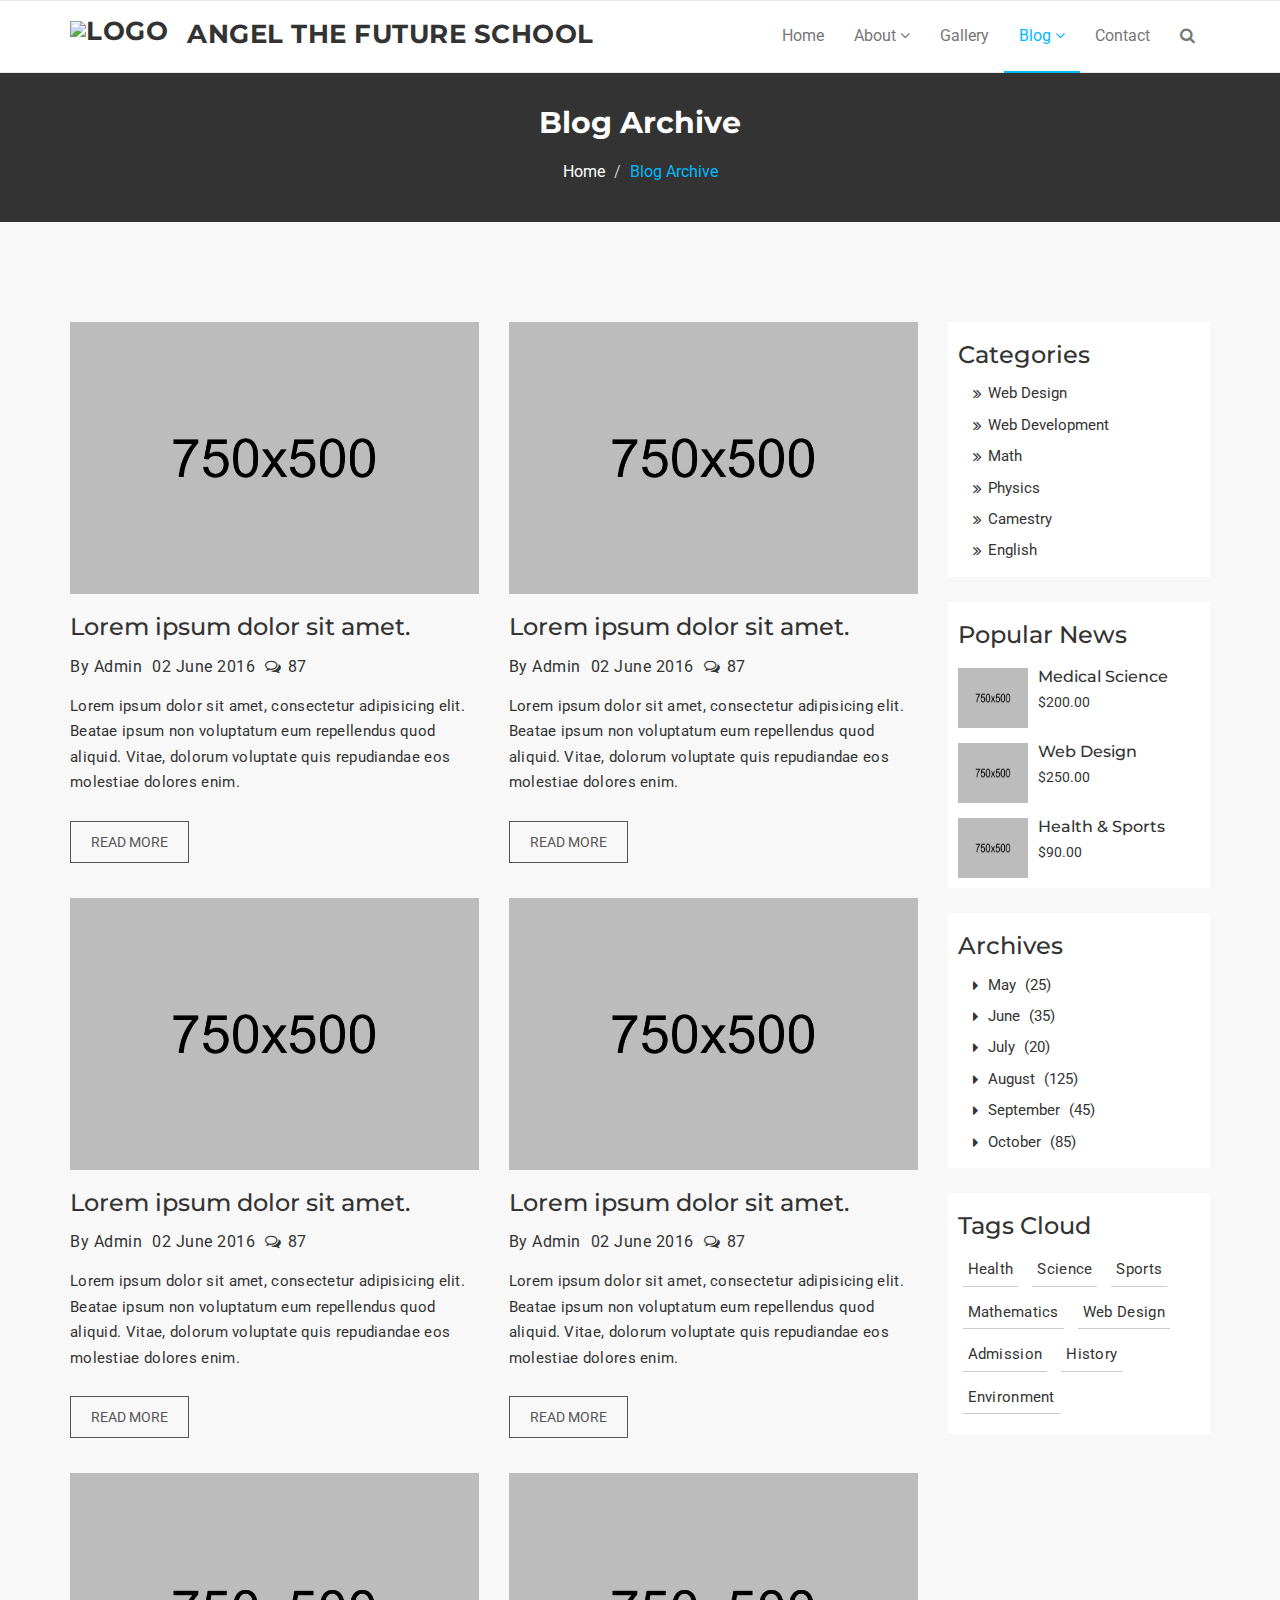
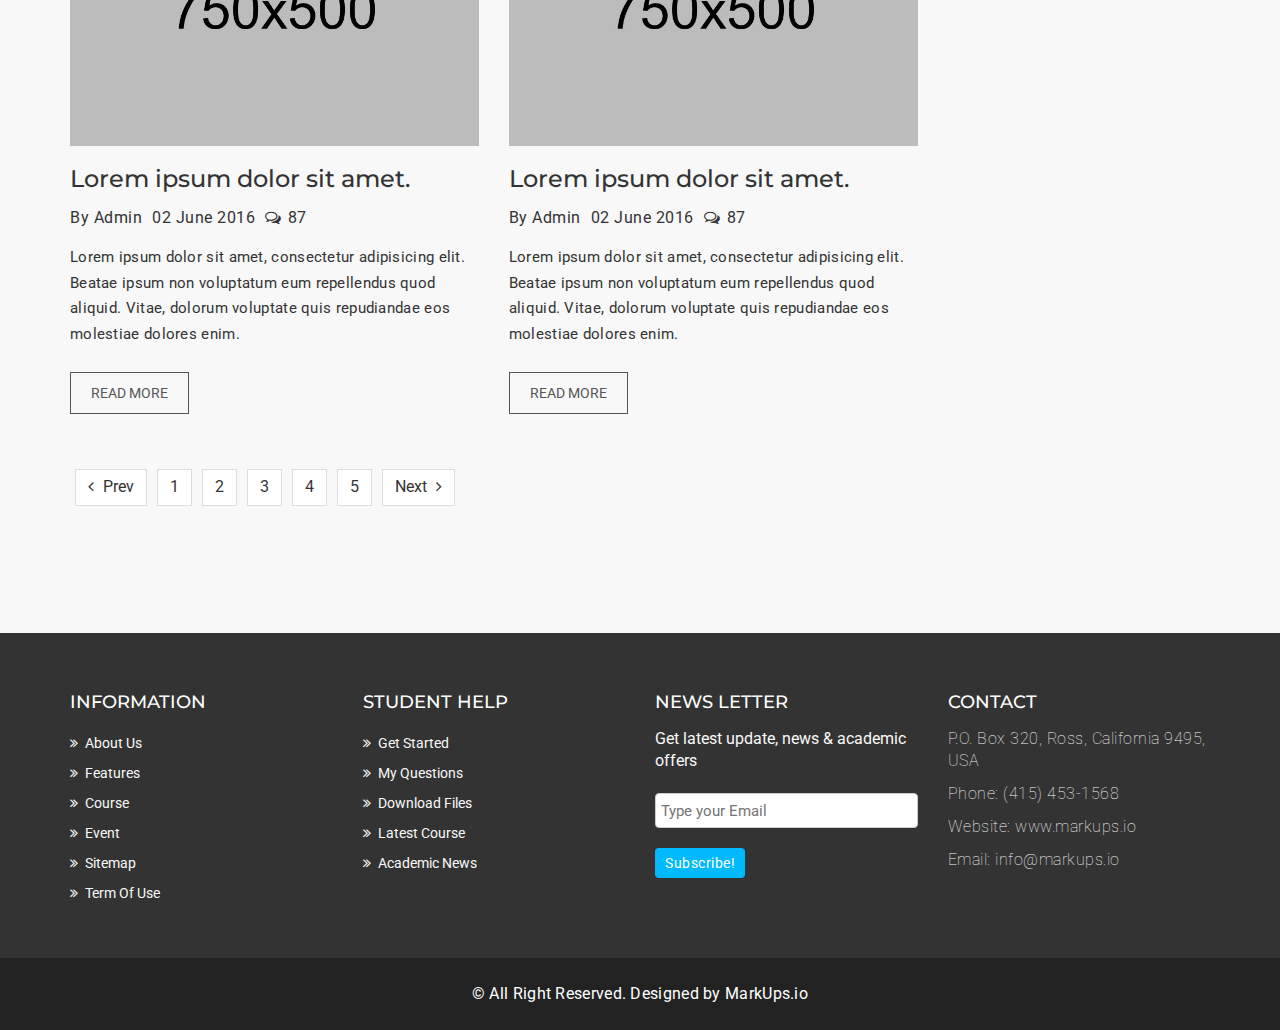
==== commit 09b91d3e: "updates" ====
--- a/blog-archive.html
+++ b/blog-archive.html
@@ -1,627 +1,634 @@
-<!DOCTYPE html>
-<html lang="en">
-  <head>
-    <meta charset="utf-8" />
-    <meta http-equiv="X-UA-Compatible" content="IE=edge" />
-    <meta name="viewport" content="width=device-width, initial-scale=1" />
-    <title>Angel The Future School</title>
-
-    <!-- Favicon -->
-    <link
-      rel="shortcut icon"
-      href="assets/img/favicon.ico"
-      type="image/x-icon" />
-
-    <!-- Font awesome -->
-    <link href="assets/css/font-awesome.css" rel="stylesheet" />
-    <!-- Bootstrap -->
-    <link href="assets/css/bootstrap.css" rel="stylesheet" />
-    <!-- Slick slider -->
-    <link rel="stylesheet" type="text/css" href="assets/css/slick.css" />
-    <!-- Fancybox slider -->
-    <link
-      rel="stylesheet"
-      href="assets/css/jquery.fancybox.css"
-      type="text/css"
-      media="screen" />
-    <!-- Theme color -->
-    <link
-      id="switcher"
-      href="assets/css/theme-color/default-theme.css"
-      rel="stylesheet" />
-
-    <!-- Main style sheet -->
-    <link href="assets/css/style.css" rel="stylesheet" />
-
-    <!-- Google Fonts -->
-    <link
-      href="https://fonts.googleapis.com/css?family=Montserrat:400,700"
-      rel="stylesheet"
-      type="text/css" />
-    <link
-      href="https://fonts.googleapis.com/css?family=Roboto:400,400italic,300,300italic,500,700"
-      rel="stylesheet"
-      type="text/css" />
-
-    <!-- HTML5 shim and Respond.js for IE8 support of HTML5 elements and media queries -->
-    <!-- WARNING: Respond.js doesn't work if you view the page via file:// -->
-    <!--[if lt IE 9]>
-      <script src="https://oss.maxcdn.com/html5shiv/3.7.2/html5shiv.min.js"></script>
-      <script src="https://oss.maxcdn.com/respond/1.4.2/respond.min.js"></script>
-    <![endif]-->
-  </head>
-  <body>
-    <!--START SCROLL TOP BUTTON -->
-    <a class="scrollToTop" href="#">
-      <i class="fa fa-angle-up"></i>
-    </a>
-    <!-- END SCROLL TOP BUTTON -->
-
-    <!-- Start header  -->
-    <header id="mu-header">
-      <div class="container">
-        <div class="row">
-          <div class="col-lg-12 col-md-12">
-            <div class="mu-header-area">
-              <div class="row">
-                <div class="col-lg-6 col-md-6 col-sm-6 col-xs-6">
-                  <div class="mu-header-top-left">
-                    <div class="mu-top-email">
-                      <i class="fa fa-envelope"></i>
-                      <span>angelthefutureschool.com </span>
-                    </div>
-                    <div class="mu-top-phone">
-                      <i class="fa fa-phone"></i>
-                      <span>+91 00000 00000</span>
-                    </div>
-                  </div>
-                </div>
-                <div class="col-lg-6 col-md-6 col-sm-6 col-xs-6">
-                  <div class="mu-header-top-right">
-                    <nav>
-                      <ul class="mu-top-social-nav">
-                        <li>
-                          <a href="#"><span class="fa fa-facebook"></span></a>
-                        </li>
-                        <li>
-                          <a href="#"><span class="fa fa-twitter"></span></a>
-                        </li>
-                        <li>
-                          <a href="#"
-                            ><span class="fa fa-google-plus"></span
-                          ></a>
-                        </li>
-                        <li>
-                          <a href="#"><span class="fa fa-linkedin"></span></a>
-                        </li>
-                        <li>
-                          <a href="#"><span class="fa fa-youtube"></span></a>
-                        </li>
-                      </ul>
-                    </nav>
-                  </div>
-                </div>
-              </div>
-            </div>
-          </div>
-        </div>
-      </div>
-    </header>
-    <!-- End header  -->
-    <!-- Start menu -->
-    <section id="mu-menu">
-      <nav class="navbar navbar-default" role="navigation">
-        <div class="container">
-          <div class="navbar-header">
-            <!-- FOR MOBILE VIEW COLLAPSED BUTTON -->
-            <button
-              type="button"
-              class="navbar-toggle collapsed"
-              data-toggle="collapse"
-              data-target="#navbar"
-              aria-expanded="false"
-              aria-controls="navbar">
-              <span class="sr-only">Toggle navigation</span>
-              <span class="icon-bar"></span>
-              <span class="icon-bar"></span>
-              <span class="icon-bar"></span>
-            </button>
-            <!-- LOGO -->
-            <!-- TEXT BASED LOGO -->
-            <a class="navbar-brand" href="index.html"
-              ><i class="fa fa-university"></i><span>Varsity</span></a
-            >
-            <!-- IMG BASED LOGO  -->
-            <!-- <a class="navbar-brand" href="index.html"><img src="assets/img/logo.png" alt="logo"></a> -->
-          </div>
-          <div id="navbar" class="navbar-collapse collapse">
-            <ul id="top-menu" class="nav navbar-nav navbar-right main-nav">
-              <li><a href="index.html">Home</a></li>
-              <li class="dropdown">
-                <a href="#" class="dropdown-toggle" data-toggle="dropdown"
-                  >About <span class="fa fa-angle-down"></span
-                ></a>
-                <ul class="dropdown-menu" role="menu">
-                  <li><a href="course.html">About Us</a></li>
-                  <li><a href="course-detail.html">Director's Message</a></li>
-                </ul>
-              </li>
-              <li><a href="gallery.html">Gallery</a></li>
-              <li class="dropdown active">
-                <a href="#" class="dropdown-toggle" data-toggle="dropdown"
-                  >Blog <span class="fa fa-angle-down"></span
-                ></a>
-                <ul class="dropdown-menu" role="menu">
-                  <li><a href="blog-archive.html">Blog Archive</a></li>
-                  <li><a href="blog-single.html">Blog Single</a></li>
-                </ul>
-              </li>
-              <li><a href="contact.html">Contact</a></li>
-              <li>
-                <a href="#" id="mu-search-icon"><i class="fa fa-search"></i></a>
-              </li>
-            </ul>
-          </div>
-          <!--/.nav-collapse -->
-        </div>
-      </nav>
-    </section>
-    <!-- End menu -->
-    <!-- Start search box -->
-    <div id="mu-search">
-      <div class="mu-search-area">
-        <button class="mu-search-close">
-          <span class="fa fa-close"></span>
-        </button>
-        <div class="container">
-          <div class="row">
-            <div class="col-md-12">
-              <form class="mu-search-form">
-                <input
-                  type="search"
-                  placeholder="Type Your Keyword(s) & Hit Enter" />
-              </form>
-            </div>
-          </div>
-        </div>
-      </div>
-    </div>
-    <!-- End search box -->
-    <!-- Page breadcrumb -->
-    <section id="mu-page-breadcrumb">
-      <div class="container">
-        <div class="row">
-          <div class="col-md-12">
-            <div class="mu-page-breadcrumb-area">
-              <h2>Blog Archive</h2>
-              <ol class="breadcrumb">
-                <li><a href="#">Home</a></li>
-                <li class="active">Blog Archive</li>
-              </ol>
-            </div>
-          </div>
-        </div>
-      </div>
-    </section>
-    <!-- End breadcrumb -->
-    <section id="mu-course-content">
-      <div class="container">
-        <div class="row">
-          <div class="col-md-12">
-            <div class="mu-course-content-area">
-              <div class="row">
-                <div class="col-md-9">
-                  <!-- start course content container -->
-                  <div class="mu-course-container mu-blog-archive">
-                    <div class="row">
-                      <div class="col-md-6 col-sm-6">
-                        <article class="mu-blog-single-item">
-                          <figure class="mu-blog-single-img">
-                            <a href="#"
-                              ><img src="assets/img/blog/blog-1.jpg" alt="img"
-                            /></a>
-                            <figcaption class="mu-blog-caption">
-                              <h3>
-                                <a href="#">Lorem ipsum dolor sit amet.</a>
-                              </h3>
-                            </figcaption>
-                          </figure>
-                          <div class="mu-blog-meta">
-                            <a href="#">By Admin</a>
-                            <a href="#">02 June 2016</a>
-                            <span><i class="fa fa-comments-o"></i>87</span>
-                          </div>
-                          <div class="mu-blog-description">
-                            <p>
-                              Lorem ipsum dolor sit amet, consectetur
-                              adipisicing elit. Beatae ipsum non voluptatum eum
-                              repellendus quod aliquid. Vitae, dolorum voluptate
-                              quis repudiandae eos molestiae dolores enim.
-                            </p>
-                            <a class="mu-read-more-btn" href="#">Read More</a>
-                          </div>
-                        </article>
-                      </div>
-                      <div class="col-md-6 col-sm-6">
-                        <article class="mu-blog-single-item">
-                          <figure class="mu-blog-single-img">
-                            <a href="#"
-                              ><img src="assets/img/blog/blog-2.jpg" alt="img"
-                            /></a>
-                            <figcaption class="mu-blog-caption">
-                              <h3>
-                                <a href="#">Lorem ipsum dolor sit amet.</a>
-                              </h3>
-                            </figcaption>
-                          </figure>
-                          <div class="mu-blog-meta">
-                            <a href="#">By Admin</a>
-                            <a href="#">02 June 2016</a>
-                            <span><i class="fa fa-comments-o"></i>87</span>
-                          </div>
-                          <div class="mu-blog-description">
-                            <p>
-                              Lorem ipsum dolor sit amet, consectetur
-                              adipisicing elit. Beatae ipsum non voluptatum eum
-                              repellendus quod aliquid. Vitae, dolorum voluptate
-                              quis repudiandae eos molestiae dolores enim.
-                            </p>
-                            <a class="mu-read-more-btn" href="#">Read More</a>
-                          </div>
-                        </article>
-                      </div>
-                      <div class="col-md-6 col-sm-6">
-                        <article class="mu-blog-single-item">
-                          <figure class="mu-blog-single-img">
-                            <a href="#"
-                              ><img src="assets/img/blog/blog-3.jpg" alt="img"
-                            /></a>
-                            <figcaption class="mu-blog-caption">
-                              <h3>
-                                <a href="#">Lorem ipsum dolor sit amet.</a>
-                              </h3>
-                            </figcaption>
-                          </figure>
-                          <div class="mu-blog-meta">
-                            <a href="#">By Admin</a>
-                            <a href="#">02 June 2016</a>
-                            <span><i class="fa fa-comments-o"></i>87</span>
-                          </div>
-                          <div class="mu-blog-description">
-                            <p>
-                              Lorem ipsum dolor sit amet, consectetur
-                              adipisicing elit. Beatae ipsum non voluptatum eum
-                              repellendus quod aliquid. Vitae, dolorum voluptate
-                              quis repudiandae eos molestiae dolores enim.
-                            </p>
-                            <a class="mu-read-more-btn" href="#">Read More</a>
-                          </div>
-                        </article>
-                      </div>
-                      <div class="col-md-6 col-sm-6">
-                        <article class="mu-blog-single-item">
-                          <figure class="mu-blog-single-img">
-                            <a href="#"
-                              ><img src="assets/img/blog/blog-1.jpg" alt="img"
-                            /></a>
-                            <figcaption class="mu-blog-caption">
-                              <h3>
-                                <a href="#">Lorem ipsum dolor sit amet.</a>
-                              </h3>
-                            </figcaption>
-                          </figure>
-                          <div class="mu-blog-meta">
-                            <a href="#">By Admin</a>
-                            <a href="#">02 June 2016</a>
-                            <span><i class="fa fa-comments-o"></i>87</span>
-                          </div>
-                          <div class="mu-blog-description">
-                            <p>
-                              Lorem ipsum dolor sit amet, consectetur
-                              adipisicing elit. Beatae ipsum non voluptatum eum
-                              repellendus quod aliquid. Vitae, dolorum voluptate
-                              quis repudiandae eos molestiae dolores enim.
-                            </p>
-                            <a class="mu-read-more-btn" href="#">Read More</a>
-                          </div>
-                        </article>
-                      </div>
-                      <div class="col-md-6 col-sm-6">
-                        <article class="mu-blog-single-item">
-                          <figure class="mu-blog-single-img">
-                            <a href="#"
-                              ><img src="assets/img/blog/blog-2.jpg" alt="img"
-                            /></a>
-                            <figcaption class="mu-blog-caption">
-                              <h3>
-                                <a href="#">Lorem ipsum dolor sit amet.</a>
-                              </h3>
-                            </figcaption>
-                          </figure>
-                          <div class="mu-blog-meta">
-                            <a href="#">By Admin</a>
-                            <a href="#">02 June 2016</a>
-                            <span><i class="fa fa-comments-o"></i>87</span>
-                          </div>
-                          <div class="mu-blog-description">
-                            <p>
-                              Lorem ipsum dolor sit amet, consectetur
-                              adipisicing elit. Beatae ipsum non voluptatum eum
-                              repellendus quod aliquid. Vitae, dolorum voluptate
-                              quis repudiandae eos molestiae dolores enim.
-                            </p>
-                            <a class="mu-read-more-btn" href="#">Read More</a>
-                          </div>
-                        </article>
-                      </div>
-                      <div class="col-md-6 col-sm-6">
-                        <article class="mu-blog-single-item">
-                          <figure class="mu-blog-single-img">
-                            <a href="#"
-                              ><img src="assets/img/blog/blog-3.jpg" alt="img"
-                            /></a>
-                            <figcaption class="mu-blog-caption">
-                              <h3>
-                                <a href="#">Lorem ipsum dolor sit amet.</a>
-                              </h3>
-                            </figcaption>
-                          </figure>
-                          <div class="mu-blog-meta">
-                            <a href="#">By Admin</a>
-                            <a href="#">02 June 2016</a>
-                            <span><i class="fa fa-comments-o"></i>87</span>
-                          </div>
-                          <div class="mu-blog-description">
-                            <p>
-                              Lorem ipsum dolor sit amet, consectetur
-                              adipisicing elit. Beatae ipsum non voluptatum eum
-                              repellendus quod aliquid. Vitae, dolorum voluptate
-                              quis repudiandae eos molestiae dolores enim.
-                            </p>
-                            <a class="mu-read-more-btn" href="#">Read More</a>
-                          </div>
-                        </article>
-                      </div>
-                    </div>
-                  </div>
-                  <!-- end course content container -->
-                  <!-- start course pagination -->
-                  <div class="mu-pagination">
-                    <nav>
-                      <ul class="pagination">
-                        <li>
-                          <a href="#" aria-label="Previous">
-                            <span class="fa fa-angle-left"></span> Prev
-                          </a>
-                        </li>
-                        <li><a href="#">1</a></li>
-                        <li><a href="#">2</a></li>
-                        <li><a href="#">3</a></li>
-                        <li><a href="#">4</a></li>
-                        <li><a href="#">5</a></li>
-                        <li>
-                          <a href="#" aria-label="Next">
-                            Next <span class="fa fa-angle-right"></span>
-                          </a>
-                        </li>
-                      </ul>
-                    </nav>
-                  </div>
-                  <!-- end course pagination -->
-                </div>
-                <div class="col-md-3">
-                  <!-- start sidebar -->
-                  <aside class="mu-sidebar">
-                    <!-- start single sidebar -->
-                    <div class="mu-single-sidebar">
-                      <h3>Categories</h3>
-                      <ul class="mu-sidebar-catg">
-                        <li><a href="#">Web Design</a></li>
-                        <li><a href="">Web Development</a></li>
-                        <li><a href="">Math</a></li>
-                        <li><a href="">Physics</a></li>
-                        <li><a href="">Camestry</a></li>
-                        <li><a href="">English</a></li>
-                      </ul>
-                    </div>
-                    <!-- end single sidebar -->
-                    <!-- start single sidebar -->
-                    <div class="mu-single-sidebar">
-                      <h3>Popular News</h3>
-                      <div class="mu-sidebar-popular-courses">
-                        <div class="media">
-                          <div class="media-left">
-                            <a href="#">
-                              <img
-                                class="media-object"
-                                src="assets/img/courses/1.jpg"
-                                alt="img" />
-                            </a>
-                          </div>
-                          <div class="media-body">
-                            <h4 class="media-heading">
-                              <a href="#">Medical Science</a>
-                            </h4>
-                            <span class="popular-course-price">$200.00</span>
-                          </div>
-                        </div>
-                        <div class="media">
-                          <div class="media-left">
-                            <a href="#">
-                              <img
-                                class="media-object"
-                                src="assets/img/courses/2.jpg"
-                                alt="img" />
-                            </a>
-                          </div>
-                          <div class="media-body">
-                            <h4 class="media-heading">
-                              <a href="#">Web Design</a>
-                            </h4>
-                            <span class="popular-course-price">$250.00</span>
-                          </div>
-                        </div>
-                        <div class="media">
-                          <div class="media-left">
-                            <a href="#">
-                              <img
-                                class="media-object"
-                                src="assets/img/courses/3.jpg"
-                                alt="img" />
-                            </a>
-                          </div>
-                          <div class="media-body">
-                            <h4 class="media-heading">
-                              <a href="#">Health & Sports</a>
-                            </h4>
-                            <span class="popular-course-price">$90.00</span>
-                          </div>
-                        </div>
-                      </div>
-                    </div>
-                    <!-- end single sidebar -->
-                    <!-- start single sidebar -->
-                    <div class="mu-single-sidebar">
-                      <h3>Archives</h3>
-                      <ul class="mu-sidebar-catg mu-sidebar-archives">
-                        <li>
-                          <a href="#">May <span>(25)</span></a>
-                        </li>
-                        <li>
-                          <a href="">June <span>(35)</span></a>
-                        </li>
-                        <li>
-                          <a href="">July <span>(20)</span></a>
-                        </li>
-                        <li>
-                          <a href="">August <span>(125)</span></a>
-                        </li>
-                        <li>
-                          <a href="">September <span>(45)</span></a>
-                        </li>
-                        <li>
-                          <a href="">October <span>(85)</span></a>
-                        </li>
-                      </ul>
-                    </div>
-                    <!-- end single sidebar -->
-                    <!-- start single sidebar -->
-                    <div class="mu-single-sidebar">
-                      <h3>Tags Cloud</h3>
-                      <div class="tag-cloud">
-                        <a href="#">Health</a>
-                        <a href="#">Science</a>
-                        <a href="#">Sports</a>
-                        <a href="#">Mathematics</a>
-                        <a href="#">Web Design</a>
-                        <a href="#">Admission</a>
-                        <a href="#">History</a>
-                        <a href="#">Environment</a>
-                      </div>
-                    </div>
-                    <!-- end single sidebar -->
-                  </aside>
-                  <!-- / end sidebar -->
-                </div>
-              </div>
-            </div>
-          </div>
-        </div>
-      </div>
-    </section>
-
-    <!-- Start footer -->
-    <footer id="mu-footer">
-      <!-- start footer top -->
-      <div class="mu-footer-top">
-        <div class="container">
-          <div class="mu-footer-top-area">
-            <div class="row">
-              <div class="col-lg-3 col-md-3 col-sm-3">
-                <div class="mu-footer-widget">
-                  <h4>Information</h4>
-                  <ul>
-                    <li><a href="#">About Us</a></li>
-                    <li><a href="">Features</a></li>
-                    <li><a href="">Course</a></li>
-                    <li><a href="">Event</a></li>
-                    <li><a href="">Sitemap</a></li>
-                    <li><a href="">Term Of Use</a></li>
-                  </ul>
-                </div>
-              </div>
-              <div class="col-lg-3 col-md-3 col-sm-3">
-                <div class="mu-footer-widget">
-                  <h4>Student Help</h4>
-                  <ul>
-                    <li><a href="">Get Started</a></li>
-                    <li><a href="#">My Questions</a></li>
-                    <li><a href="">Download Files</a></li>
-                    <li><a href="">Latest Course</a></li>
-                    <li><a href="">Academic News</a></li>
-                  </ul>
-                </div>
-              </div>
-              <div class="col-lg-3 col-md-3 col-sm-3">
-                <div class="mu-footer-widget">
-                  <h4>News letter</h4>
-                  <p>Get latest update, news & academic offers</p>
-                  <form class="mu-subscribe-form">
-                    <input type="email" placeholder="Type your Email" />
-                    <button class="mu-subscribe-btn" type="submit">
-                      Subscribe!
-                    </button>
-                  </form>
-                </div>
-              </div>
-              <div class="col-lg-3 col-md-3 col-sm-3">
-                <div class="mu-footer-widget">
-                  <h4>Contact</h4>
-                  <address>
-                    <p>P.O. Box 320, Ross, California 9495, USA</p>
-                    <p>Phone: (415) 453-1568</p>
-                    <p>Website: www.markups.io</p>
-                    <p>Email: info@markups.io</p>
-                  </address>
-                </div>
-              </div>
-            </div>
-          </div>
-        </div>
-      </div>
-      <!-- end footer top -->
-      <!-- start footer bottom -->
-      <div class="mu-footer-bottom">
-        <div class="container">
-          <div class="mu-footer-bottom-area">
-            <p>
-              &copy; All Right Reserved. Designed by
-              <a href="http://www.markups.io/" rel="nofollow">MarkUps.io</a>
-            </p>
-          </div>
-        </div>
-      </div>
-      <!-- end footer bottom -->
-    </footer>
-    <!-- End footer -->
-
-    <!-- jQuery library -->
-    <script src="assets/js/jquery.min.js"></script>
-    <!-- Include all compiled plugins (below), or include individual files as needed -->
-    <script src="assets/js/bootstrap.js"></script>
-    <!-- Slick slider -->
-    <script type="text/javascript" src="assets/js/slick.js"></script>
-    <!-- Counter -->
-    <script type="text/javascript" src="assets/js/waypoints.js"></script>
-    <script type="text/javascript" src="assets/js/jquery.counterup.js"></script>
-    <!-- Mixit slider -->
-    <script type="text/javascript" src="assets/js/jquery.mixitup.js"></script>
-    <!-- Add fancyBox -->
-    <script
-      type="text/javascript"
-      src="assets/js/jquery.fancybox.pack.js"></script>
-
-    <!-- Custom js -->
-    <script src="assets/js/custom.js"></script>
-  </body>
-</html>
+<!DOCTYPE html>
+<html lang="en">
+  <head>
+    <meta charset="utf-8" />
+    <meta http-equiv="X-UA-Compatible" content="IE=edge" />
+    <meta name="viewport" content="width=device-width, initial-scale=1" />
+    <title>Angel The Future School</title>
+
+    <!-- Favicon -->
+    <link
+      rel="shortcut icon"
+      href="assets/img/favicon.ico"
+      type="image/x-icon" />
+
+    <!-- Font awesome -->
+    <link href="assets/css/font-awesome.css" rel="stylesheet" />
+    <!-- Bootstrap -->
+    <link href="assets/css/bootstrap.css" rel="stylesheet" />
+    <!-- Slick slider -->
+    <link rel="stylesheet" type="text/css" href="assets/css/slick.css" />
+    <!-- Fancybox slider -->
+    <link
+      rel="stylesheet"
+      href="assets/css/jquery.fancybox.css"
+      type="text/css"
+      media="screen" />
+    <!-- Theme color -->
+    <link
+      id="switcher"
+      href="assets/css/theme-color/default-theme.css"
+      rel="stylesheet" />
+
+    <!-- Main style sheet -->
+    <link href="assets/css/style.css" rel="stylesheet" />
+
+    <!-- Google Fonts -->
+    <link
+      href="https://fonts.googleapis.com/css?family=Montserrat:400,700"
+      rel="stylesheet"
+      type="text/css" />
+    <link
+      href="https://fonts.googleapis.com/css?family=Roboto:400,400italic,300,300italic,500,700"
+      rel="stylesheet"
+      type="text/css" />
+
+    <!-- HTML5 shim and Respond.js for IE8 support of HTML5 elements and media queries -->
+    <!-- WARNING: Respond.js doesn't work if you view the page via file:// -->
+    <!--[if lt IE 9]>
+      <script src="https://oss.maxcdn.com/html5shiv/3.7.2/html5shiv.min.js"></script>
+      <script src="https://oss.maxcdn.com/respond/1.4.2/respond.min.js"></script>
+    <![endif]-->
+  </head>
+  <body>
+    <!--START SCROLL TOP BUTTON -->
+    <a class="scrollToTop" href="#">
+      <i class="fa fa-angle-up"></i>
+    </a>
+    <!-- END SCROLL TOP BUTTON -->
+
+    <!-- Start header  -->
+
+    <!-- Start header  -->
+    <!-- <header id="mu-header">
+      <div class="container">
+        <div class="row">
+          <div class="col-lg-12 col-md-12">
+            <div class="mu-header-area">
+              <div class="row">
+                <div class="col-lg-6 col-md-6 col-sm-6 col-xs-6">
+                  <div class="mu-header-top-left">
+                    <div class="mu-top-email">
+                      <i class="fa fa-envelope"></i>
+                      <span>angelthefutureschool.com </span>
+                    </div>
+                    <div class="mu-top-phone">
+                      <i class="fa fa-phone"></i>
+                      <span>+91 00000 00000</span>
+                    </div>
+                  </div>
+                </div>
+                <div class="col-lg-6 col-md-6 col-sm-6 col-xs-6">
+                  <div class="mu-header-top-right">
+                    <nav>
+                      <ul class="mu-top-social-nav">
+                        <li>
+                          <a
+                            href="https://www.facebook.com/p/ANGEL-The-Future-School-100063898280739/"
+                            ><span class="fa fa-facebook"></span
+                          ></a>
+                        </li>
+                        <li>
+                          <a href="#"><span class="fa fa-twitter"></span></a>
+                        </li> 
+                        <li>
+                          <a href="angelthefutureschool.com"
+                            ><span class="fa fa-google-plus"></span
+                          ></a>
+                        </li>
+                         <li>
+                          <a href="#"><span class="fa fa-linkedin"></span></a>
+                        </li> 
+                          <a href="#"><span class="fa fa-youtube"></span></a>
+                        </li>
+                      </ul>
+                    </nav>
+                  </div>
+                </div>
+              </div>
+            </div>
+          </div>
+        </div>
+      </div>
+    </header> -->
+    <!-- End header  -->
+    <!-- Start menu -->
+    <section id="mu-menu">
+      <nav class="navbar navbar-default" role="navigation">
+        <div class="container">
+          <div class="navbar-header">
+            <!-- FOR MOBILE VIEW COLLAPSED BUTTON -->
+            <button
+              type="button"
+              class="navbar-toggle collapsed"
+              data-toggle="collapse"
+              data-target="#navbar"
+              aria-expanded="false"
+              aria-controls="navbar">
+              <span class="sr-only">Toggle navigation</span>
+              <span class="icon-bar"></span>
+              <span class="icon-bar"></span>
+              <span class="icon-bar"></span>
+            </button>
+            <!-- LOGO -->
+            <!-- TEXT BASED LOGO -->
+            <a class="navbar-brand" href="index.html"
+              ><img src="assets/img/logo.jpg" alt="logo"
+            /></a>
+            <a class="navbar-brand" href="index.html"
+              ><i></i><span>Angel The Future School</span></a
+            >
+            <!-- IMG BASED LOGO  -->
+            <!-- <a class="navbar-brand" href="index.html"><img src="assets/img/logo.png" alt="logo"></a> -->
+          </div>
+          <div id="navbar" class="navbar-collapse collapse">
+            <ul id="top-menu" class="nav navbar-nav navbar-right main-nav">
+              <li><a href="index.html">Home</a></li>
+              <li class="dropdown">
+                <a href="#" class="dropdown-toggle" data-toggle="dropdown"
+                  >About <span class="fa fa-angle-down"></span
+                ></a>
+                <ul class="dropdown-menu" role="menu">
+                  <li><a href="course.html">About Us</a></li>
+                  <li><a href="course-detail.html">Director's Message</a></li>
+                </ul>
+              </li>
+              <li><a href="gallery.html">Gallery</a></li>
+              <li class="dropdown active">
+                <a href="#" class="dropdown-toggle" data-toggle="dropdown"
+                  >Blog <span class="fa fa-angle-down"></span
+                ></a>
+                <ul class="dropdown-menu" role="menu">
+                  <li><a href="blog-archive.html">Blog Archive</a></li>
+                  <li><a href="blog-single.html">Blog Single</a></li>
+                </ul>
+              </li>
+              <li><a href="contact.html">Contact</a></li>
+              <li>
+                <a href="#" id="mu-search-icon"><i class="fa fa-search"></i></a>
+              </li>
+            </ul>
+          </div>
+          <!--/.nav-collapse -->
+        </div>
+      </nav>
+    </section>
+    <!-- End menu -->
+    <!-- Start search box -->
+    <div id="mu-search">
+      <div class="mu-search-area">
+        <button class="mu-search-close">
+          <span class="fa fa-close"></span>
+        </button>
+        <div class="container">
+          <div class="row">
+            <div class="col-md-12">
+              <form class="mu-search-form">
+                <input
+                  type="search"
+                  placeholder="Type Your Keyword(s) & Hit Enter" />
+              </form>
+            </div>
+          </div>
+        </div>
+      </div>
+    </div>
+    <!-- End search box -->
+    <!-- Page breadcrumb -->
+    <section id="mu-page-breadcrumb">
+      <div class="container">
+        <div class="row">
+          <div class="col-md-12">
+            <div class="mu-page-breadcrumb-area">
+              <h2>Blog Archive</h2>
+              <ol class="breadcrumb">
+                <li><a href="#">Home</a></li>
+                <li class="active">Blog Archive</li>
+              </ol>
+            </div>
+          </div>
+        </div>
+      </div>
+    </section>
+    <!-- End breadcrumb -->
+    <section id="mu-course-content">
+      <div class="container">
+        <div class="row">
+          <div class="col-md-12">
+            <div class="mu-course-content-area">
+              <div class="row">
+                <div class="col-md-9">
+                  <!-- start course content container -->
+                  <div class="mu-course-container mu-blog-archive">
+                    <div class="row">
+                      <div class="col-md-6 col-sm-6">
+                        <article class="mu-blog-single-item">
+                          <figure class="mu-blog-single-img">
+                            <a href="#"
+                              ><img src="assets/img/blog/blog-1.jpg" alt="img"
+                            /></a>
+                            <figcaption class="mu-blog-caption">
+                              <h3>
+                                <a href="#">Lorem ipsum dolor sit amet.</a>
+                              </h3>
+                            </figcaption>
+                          </figure>
+                          <div class="mu-blog-meta">
+                            <a href="#">By Admin</a>
+                            <a href="#">02 June 2016</a>
+                            <span><i class="fa fa-comments-o"></i>87</span>
+                          </div>
+                          <div class="mu-blog-description">
+                            <p>
+                              Lorem ipsum dolor sit amet, consectetur
+                              adipisicing elit. Beatae ipsum non voluptatum eum
+                              repellendus quod aliquid. Vitae, dolorum voluptate
+                              quis repudiandae eos molestiae dolores enim.
+                            </p>
+                            <a class="mu-read-more-btn" href="#">Read More</a>
+                          </div>
+                        </article>
+                      </div>
+                      <div class="col-md-6 col-sm-6">
+                        <article class="mu-blog-single-item">
+                          <figure class="mu-blog-single-img">
+                            <a href="#"
+                              ><img src="assets/img/blog/blog-2.jpg" alt="img"
+                            /></a>
+                            <figcaption class="mu-blog-caption">
+                              <h3>
+                                <a href="#">Lorem ipsum dolor sit amet.</a>
+                              </h3>
+                            </figcaption>
+                          </figure>
+                          <div class="mu-blog-meta">
+                            <a href="#">By Admin</a>
+                            <a href="#">02 June 2016</a>
+                            <span><i class="fa fa-comments-o"></i>87</span>
+                          </div>
+                          <div class="mu-blog-description">
+                            <p>
+                              Lorem ipsum dolor sit amet, consectetur
+                              adipisicing elit. Beatae ipsum non voluptatum eum
+                              repellendus quod aliquid. Vitae, dolorum voluptate
+                              quis repudiandae eos molestiae dolores enim.
+                            </p>
+                            <a class="mu-read-more-btn" href="#">Read More</a>
+                          </div>
+                        </article>
+                      </div>
+                      <div class="col-md-6 col-sm-6">
+                        <article class="mu-blog-single-item">
+                          <figure class="mu-blog-single-img">
+                            <a href="#"
+                              ><img src="assets/img/blog/blog-3.jpg" alt="img"
+                            /></a>
+                            <figcaption class="mu-blog-caption">
+                              <h3>
+                                <a href="#">Lorem ipsum dolor sit amet.</a>
+                              </h3>
+                            </figcaption>
+                          </figure>
+                          <div class="mu-blog-meta">
+                            <a href="#">By Admin</a>
+                            <a href="#">02 June 2016</a>
+                            <span><i class="fa fa-comments-o"></i>87</span>
+                          </div>
+                          <div class="mu-blog-description">
+                            <p>
+                              Lorem ipsum dolor sit amet, consectetur
+                              adipisicing elit. Beatae ipsum non voluptatum eum
+                              repellendus quod aliquid. Vitae, dolorum voluptate
+                              quis repudiandae eos molestiae dolores enim.
+                            </p>
+                            <a class="mu-read-more-btn" href="#">Read More</a>
+                          </div>
+                        </article>
+                      </div>
+                      <div class="col-md-6 col-sm-6">
+                        <article class="mu-blog-single-item">
+                          <figure class="mu-blog-single-img">
+                            <a href="#"
+                              ><img src="assets/img/blog/blog-1.jpg" alt="img"
+                            /></a>
+                            <figcaption class="mu-blog-caption">
+                              <h3>
+                                <a href="#">Lorem ipsum dolor sit amet.</a>
+                              </h3>
+                            </figcaption>
+                          </figure>
+                          <div class="mu-blog-meta">
+                            <a href="#">By Admin</a>
+                            <a href="#">02 June 2016</a>
+                            <span><i class="fa fa-comments-o"></i>87</span>
+                          </div>
+                          <div class="mu-blog-description">
+                            <p>
+                              Lorem ipsum dolor sit amet, consectetur
+                              adipisicing elit. Beatae ipsum non voluptatum eum
+                              repellendus quod aliquid. Vitae, dolorum voluptate
+                              quis repudiandae eos molestiae dolores enim.
+                            </p>
+                            <a class="mu-read-more-btn" href="#">Read More</a>
+                          </div>
+                        </article>
+                      </div>
+                      <div class="col-md-6 col-sm-6">
+                        <article class="mu-blog-single-item">
+                          <figure class="mu-blog-single-img">
+                            <a href="#"
+                              ><img src="assets/img/blog/blog-2.jpg" alt="img"
+                            /></a>
+                            <figcaption class="mu-blog-caption">
+                              <h3>
+                                <a href="#">Lorem ipsum dolor sit amet.</a>
+                              </h3>
+                            </figcaption>
+                          </figure>
+                          <div class="mu-blog-meta">
+                            <a href="#">By Admin</a>
+                            <a href="#">02 June 2016</a>
+                            <span><i class="fa fa-comments-o"></i>87</span>
+                          </div>
+                          <div class="mu-blog-description">
+                            <p>
+                              Lorem ipsum dolor sit amet, consectetur
+                              adipisicing elit. Beatae ipsum non voluptatum eum
+                              repellendus quod aliquid. Vitae, dolorum voluptate
+                              quis repudiandae eos molestiae dolores enim.
+                            </p>
+                            <a class="mu-read-more-btn" href="#">Read More</a>
+                          </div>
+                        </article>
+                      </div>
+                      <div class="col-md-6 col-sm-6">
+                        <article class="mu-blog-single-item">
+                          <figure class="mu-blog-single-img">
+                            <a href="#"
+                              ><img src="assets/img/blog/blog-3.jpg" alt="img"
+                            /></a>
+                            <figcaption class="mu-blog-caption">
+                              <h3>
+                                <a href="#">Lorem ipsum dolor sit amet.</a>
+                              </h3>
+                            </figcaption>
+                          </figure>
+                          <div class="mu-blog-meta">
+                            <a href="#">By Admin</a>
+                            <a href="#">02 June 2016</a>
+                            <span><i class="fa fa-comments-o"></i>87</span>
+                          </div>
+                          <div class="mu-blog-description">
+                            <p>
+                              Lorem ipsum dolor sit amet, consectetur
+                              adipisicing elit. Beatae ipsum non voluptatum eum
+                              repellendus quod aliquid. Vitae, dolorum voluptate
+                              quis repudiandae eos molestiae dolores enim.
+                            </p>
+                            <a class="mu-read-more-btn" href="#">Read More</a>
+                          </div>
+                        </article>
+                      </div>
+                    </div>
+                  </div>
+                  <!-- end course content container -->
+                  <!-- start course pagination -->
+                  <div class="mu-pagination">
+                    <nav>
+                      <ul class="pagination">
+                        <li>
+                          <a href="#" aria-label="Previous">
+                            <span class="fa fa-angle-left"></span> Prev
+                          </a>
+                        </li>
+                        <li><a href="#">1</a></li>
+                        <li><a href="#">2</a></li>
+                        <li><a href="#">3</a></li>
+                        <li><a href="#">4</a></li>
+                        <li><a href="#">5</a></li>
+                        <li>
+                          <a href="#" aria-label="Next">
+                            Next <span class="fa fa-angle-right"></span>
+                          </a>
+                        </li>
+                      </ul>
+                    </nav>
+                  </div>
+                  <!-- end course pagination -->
+                </div>
+                <div class="col-md-3">
+                  <!-- start sidebar -->
+                  <aside class="mu-sidebar">
+                    <!-- start single sidebar -->
+                    <div class="mu-single-sidebar">
+                      <h3>Categories</h3>
+                      <ul class="mu-sidebar-catg">
+                        <li><a href="#">Web Design</a></li>
+                        <li><a href="">Web Development</a></li>
+                        <li><a href="">Math</a></li>
+                        <li><a href="">Physics</a></li>
+                        <li><a href="">Camestry</a></li>
+                        <li><a href="">English</a></li>
+                      </ul>
+                    </div>
+                    <!-- end single sidebar -->
+                    <!-- start single sidebar -->
+                    <div class="mu-single-sidebar">
+                      <h3>Popular News</h3>
+                      <div class="mu-sidebar-popular-courses">
+                        <div class="media">
+                          <div class="media-left">
+                            <a href="#">
+                              <img
+                                class="media-object"
+                                src="assets/img/courses/1.jpg"
+                                alt="img" />
+                            </a>
+                          </div>
+                          <div class="media-body">
+                            <h4 class="media-heading">
+                              <a href="#">Medical Science</a>
+                            </h4>
+                            <span class="popular-course-price">$200.00</span>
+                          </div>
+                        </div>
+                        <div class="media">
+                          <div class="media-left">
+                            <a href="#">
+                              <img
+                                class="media-object"
+                                src="assets/img/courses/2.jpg"
+                                alt="img" />
+                            </a>
+                          </div>
+                          <div class="media-body">
+                            <h4 class="media-heading">
+                              <a href="#">Web Design</a>
+                            </h4>
+                            <span class="popular-course-price">$250.00</span>
+                          </div>
+                        </div>
+                        <div class="media">
+                          <div class="media-left">
+                            <a href="#">
+                              <img
+                                class="media-object"
+                                src="assets/img/courses/3.jpg"
+                                alt="img" />
+                            </a>
+                          </div>
+                          <div class="media-body">
+                            <h4 class="media-heading">
+                              <a href="#">Health & Sports</a>
+                            </h4>
+                            <span class="popular-course-price">$90.00</span>
+                          </div>
+                        </div>
+                      </div>
+                    </div>
+                    <!-- end single sidebar -->
+                    <!-- start single sidebar -->
+                    <div class="mu-single-sidebar">
+                      <h3>Archives</h3>
+                      <ul class="mu-sidebar-catg mu-sidebar-archives">
+                        <li>
+                          <a href="#">May <span>(25)</span></a>
+                        </li>
+                        <li>
+                          <a href="">June <span>(35)</span></a>
+                        </li>
+                        <li>
+                          <a href="">July <span>(20)</span></a>
+                        </li>
+                        <li>
+                          <a href="">August <span>(125)</span></a>
+                        </li>
+                        <li>
+                          <a href="">September <span>(45)</span></a>
+                        </li>
+                        <li>
+                          <a href="">October <span>(85)</span></a>
+                        </li>
+                      </ul>
+                    </div>
+                    <!-- end single sidebar -->
+                    <!-- start single sidebar -->
+                    <div class="mu-single-sidebar">
+                      <h3>Tags Cloud</h3>
+                      <div class="tag-cloud">
+                        <a href="#">Health</a>
+                        <a href="#">Science</a>
+                        <a href="#">Sports</a>
+                        <a href="#">Mathematics</a>
+                        <a href="#">Web Design</a>
+                        <a href="#">Admission</a>
+                        <a href="#">History</a>
+                        <a href="#">Environment</a>
+                      </div>
+                    </div>
+                    <!-- end single sidebar -->
+                  </aside>
+                  <!-- / end sidebar -->
+                </div>
+              </div>
+            </div>
+          </div>
+        </div>
+      </div>
+    </section>
+
+    <!-- Start footer -->
+    <footer id="mu-footer">
+      <!-- start footer top -->
+      <div class="mu-footer-top">
+        <div class="container">
+          <div class="mu-footer-top-area">
+            <div class="row">
+              <div class="col-lg-3 col-md-3 col-sm-3">
+                <div class="mu-footer-widget">
+                  <h4>Information</h4>
+                  <ul>
+                    <li><a href="#">About Us</a></li>
+                    <li><a href="">Features</a></li>
+                    <li><a href="">Course</a></li>
+                    <li><a href="">Event</a></li>
+                    <li><a href="">Sitemap</a></li>
+                    <li><a href="">Term Of Use</a></li>
+                  </ul>
+                </div>
+              </div>
+              <div class="col-lg-3 col-md-3 col-sm-3">
+                <div class="mu-footer-widget">
+                  <h4>Student Help</h4>
+                  <ul>
+                    <li><a href="">Get Started</a></li>
+                    <li><a href="#">My Questions</a></li>
+                    <li><a href="">Download Files</a></li>
+                    <li><a href="">Latest Course</a></li>
+                    <li><a href="">Academic News</a></li>
+                  </ul>
+                </div>
+              </div>
+              <div class="col-lg-3 col-md-3 col-sm-3">
+                <div class="mu-footer-widget">
+                  <h4>News letter</h4>
+                  <p>Get latest update, news & academic offers</p>
+                  <form class="mu-subscribe-form">
+                    <input type="email" placeholder="Type your Email" />
+                    <button class="mu-subscribe-btn" type="submit">
+                      Subscribe!
+                    </button>
+                  </form>
+                </div>
+              </div>
+              <div class="col-lg-3 col-md-3 col-sm-3">
+                <div class="mu-footer-widget">
+                  <h4>Contact</h4>
+                  <address>
+                    <p>P.O. Box 320, Ross, California 9495, USA</p>
+                    <p>Phone: (415) 453-1568</p>
+                    <p>Website: www.markups.io</p>
+                    <p>Email: info@markups.io</p>
+                  </address>
+                </div>
+              </div>
+            </div>
+          </div>
+        </div>
+      </div>
+      <!-- end footer top -->
+      <!-- start footer bottom -->
+      <div class="mu-footer-bottom">
+        <div class="container">
+          <div class="mu-footer-bottom-area">
+            <p>
+              &copy; All Right Reserved. Designed by
+              <a href="http://www.markups.io/" rel="nofollow">MarkUps.io</a>
+            </p>
+          </div>
+        </div>
+      </div>
+      <!-- end footer bottom -->
+    </footer>
+    <!-- End footer -->
+
+    <!-- jQuery library -->
+    <script src="assets/js/jquery.min.js"></script>
+    <!-- Include all compiled plugins (below), or include individual files as needed -->
+    <script src="assets/js/bootstrap.js"></script>
+    <!-- Slick slider -->
+    <script type="text/javascript" src="assets/js/slick.js"></script>
+    <!-- Counter -->
+    <script type="text/javascript" src="assets/js/waypoints.js"></script>
+    <script type="text/javascript" src="assets/js/jquery.counterup.js"></script>
+    <!-- Mixit slider -->
+    <script type="text/javascript" src="assets/js/jquery.mixitup.js"></script>
+    <!-- Add fancyBox -->
+    <script
+      type="text/javascript"
+      src="assets/js/jquery.fancybox.pack.js"></script>
+
+    <!-- Custom js -->
+    <script src="assets/js/custom.js"></script>
+  </body>
+</html>
